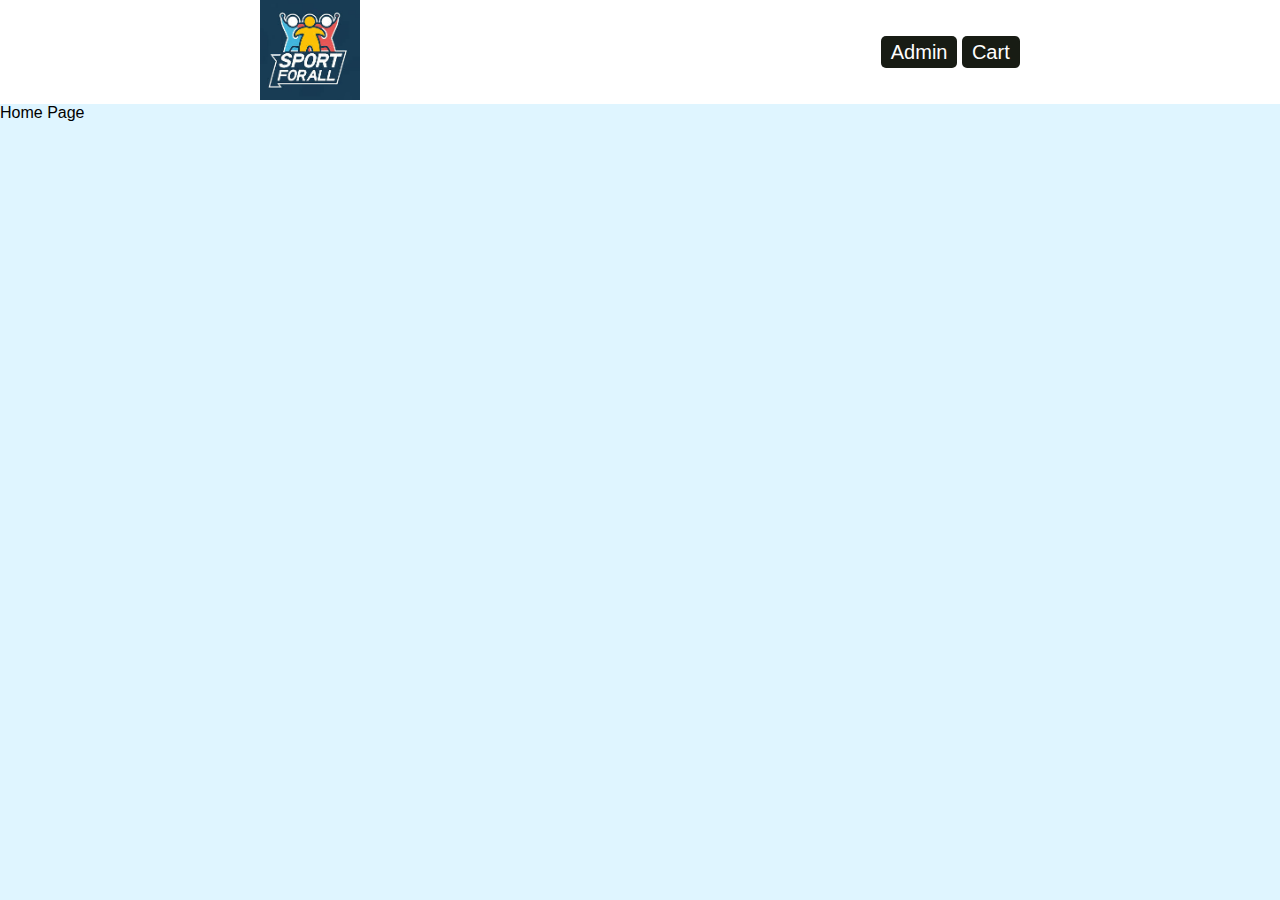
==== index.html @ ffc74b2d "feat: navbar in all pages + favicons" ====
<!DOCTYPE html>
<html lang="en">
<head>
    <meta charset="UTF-8">
    <meta name="viewport" content="width=h1, initial-scale=1.0">
    <link rel="shortcut icon" href="[data-uri]">
    <title>SportForAll</title>
    <link rel="stylesheet" href="https://cdnjs.cloudflare.com/ajax/libs/font-awesome/6.6.0/css/all.min.css" integrity="sha512-Kc323vGBEqzTmouAECnVceyQqyqdsSiqLQISBL29aUW4U/M7pSPA/gEUZQqv1cwx4OnYxTxve5UMg5GT6L4JJg==" crossorigin="anonymous" referrerpolicy="no-referrer" />
    <link rel="stylesheet" href="CSS/style.css">
</head>
<body>
   <div class="container">
    <div class="navbar flex-row bg-white justify-around items-center" >
        <div class="logo">
            <a href="index.html">
                <img src="[data-uri]" alt="Logo" width="100px">
            </a>
        </div>
        <div class="nav-links">
            <a href="pages/admin.html"><i class="fa-solid fa-user-secret"></i> Admin</a>
            <a href="pages/cart.html"><i class="fa-solid fa-cart-shopping"></i> Cart</a>
        </div>
    </div>
    <div>Home Page</div>
   </div>
</body>
</html>
---- CSS/style.css ----
:root{
    --primary-color: #DFF5FF;
    --dark-color: #181C14;
}

*{
    margin: 0;
    padding: 0;
}
body{
    font-family:Arial, Helvetica, sans-serif;
    background-color: var(--primary-color);
}
.flex-row{
    display:flex;
}
.flex-col{
    display:flex;
    flex-direction: column;
}
.justify-around{
    justify-content: space-around;
}
.justify-between{
    justify-content: space-between;
}
.items-center{
    align-items:center;
}
.gap-5{
    gap:5px;
}
.gap-10{
    gap:10px;
}
.gap-20{
    gap:20px;
}
.bg-white{
    background-color: white;
}
.nav-links a {
    background-color: var(--dark-color);
    color: white;
    text-decoration: none;
    font-size: 20px;
    border-radius: 5px;
    padding: 5px 10px;
}
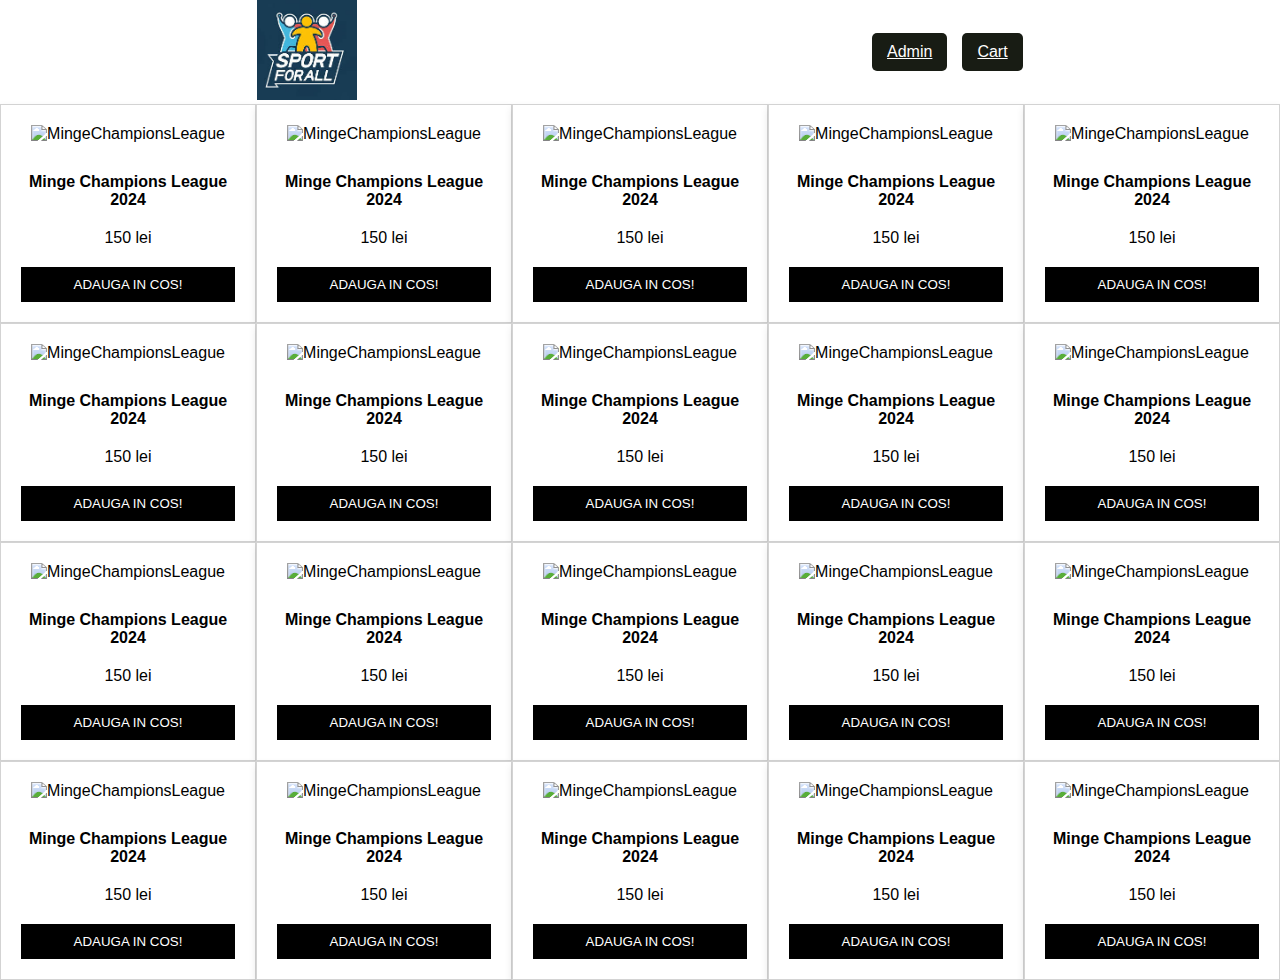
==== commit 99f4f9e0: "add: incercare" ====
--- a/index.html
+++ b/index.html
@@ -21,7 +21,261 @@
             <a href="pages/cart.html"><i class="fa-solid fa-cart-shopping"></i> Cart</a>
         </div>
     </div>
-    <div>Home Page</div>
+    <div class="products">
+    <div class="flex-row justify-around">
+        <div class="card flex-col items-center justify-around gap-20">
+            <div class="info flex-col items-center gap-20">
+                <div class="img">
+                    <img src="https://encrypted-tbn3.gstatic.com/shopping?q=tbn:ANd9GcTHc9OAeYUFdV2n4bK_bcLoB2YtdXym_64DWfJLAxMazco2gWk5mSMkcmxu7dyjx6CwqPwrkmta9Seb89J125dvIuwUQ9-D8kgcKWKlHDQrw6JHQgF5IjX1x_ihcXTYwyA-UyvZmXoCSg&usqp=CAc" alt="MingeChampionsLeague">
+                </div>
+                <div class="name">
+                    <h4>Minge Champions League 2024</h4>
+                </div>
+                <div class="price">150 lei</div>
+            </div>
+            <button class="add-to-cart">Adauga in cos!</button>
+        </div>
+    
+        <div class="card flex-col items-center justify-around gap-20">
+            <div class="info flex-col items-center gap-20">
+                <div class="img">
+                    <img src="https://encrypted-tbn3.gstatic.com/shopping?q=tbn:ANd9GcTHc9OAeYUFdV2n4bK_bcLoB2YtdXym_64DWfJLAxMazco2gWk5mSMkcmxu7dyjx6CwqPwrkmta9Seb89J125dvIuwUQ9-D8kgcKWKlHDQrw6JHQgF5IjX1x_ihcXTYwyA-UyvZmXoCSg&usqp=CAc" alt="MingeChampionsLeague">
+                </div>
+                <div class="name">
+                    <h4>Minge Champions League 2024</h4>
+                </div>
+                <div class="price">150 lei</div>
+            </div>
+            <button class="add-to-cart">Adauga in cos!</button>
+        </div>
+        <div class="card flex-col items-center justify-around gap-20">
+            <div class="info flex-col items-center gap-20">
+                <div class="img">
+                    <img src="https://encrypted-tbn3.gstatic.com/shopping?q=tbn:ANd9GcTHc9OAeYUFdV2n4bK_bcLoB2YtdXym_64DWfJLAxMazco2gWk5mSMkcmxu7dyjx6CwqPwrkmta9Seb89J125dvIuwUQ9-D8kgcKWKlHDQrw6JHQgF5IjX1x_ihcXTYwyA-UyvZmXoCSg&usqp=CAc" alt="MingeChampionsLeague">
+                </div>
+                <div class="name">
+                    <h4>Minge Champions League 2024</h4>
+                </div>
+                <div class="price">150 lei</div>
+            </div>
+            <button class="add-to-cart">Adauga in cos!</button>
+        </div>
+        <div class="card flex-col items-center justify-around gap-20">
+            <div class="info flex-col items-center gap-20">
+                <div class="img">
+                    <img src="https://encrypted-tbn3.gstatic.com/shopping?q=tbn:ANd9GcTHc9OAeYUFdV2n4bK_bcLoB2YtdXym_64DWfJLAxMazco2gWk5mSMkcmxu7dyjx6CwqPwrkmta9Seb89J125dvIuwUQ9-D8kgcKWKlHDQrw6JHQgF5IjX1x_ihcXTYwyA-UyvZmXoCSg&usqp=CAc" alt="MingeChampionsLeague">
+                </div>
+                <div class="name">
+                    <h4>Minge Champions League 2024</h4>
+                </div>
+                <div class="price">150 lei</div>
+            </div>
+            <button class="add-to-cart">Adauga in cos!</button>
+        </div>
+        <div class="card flex-col items-center justify-around gap-20">
+            <div class="info flex-col items-center gap-20">
+                <div class="img">
+                    <img src="https://encrypted-tbn3.gstatic.com/shopping?q=tbn:ANd9GcTHc9OAeYUFdV2n4bK_bcLoB2YtdXym_64DWfJLAxMazco2gWk5mSMkcmxu7dyjx6CwqPwrkmta9Seb89J125dvIuwUQ9-D8kgcKWKlHDQrw6JHQgF5IjX1x_ihcXTYwyA-UyvZmXoCSg&usqp=CAc" alt="MingeChampionsLeague">
+                </div>
+                <div class="name">
+                    <h4>Minge Champions League 2024</h4>
+                </div>
+                <div class="price">150 lei</div>
+            </div>
+            <button class="add-to-cart">Adauga in cos!</button>
+        </div>
+    </div>
+    <div class="flex-row justify-around">
+        <div class="card flex-col items-center justify-around gap-20">
+            <div class="info flex-col items-center gap-20">
+                <div class="img">
+                    <img src="https://encrypted-tbn3.gstatic.com/shopping?q=tbn:ANd9GcTHc9OAeYUFdV2n4bK_bcLoB2YtdXym_64DWfJLAxMazco2gWk5mSMkcmxu7dyjx6CwqPwrkmta9Seb89J125dvIuwUQ9-D8kgcKWKlHDQrw6JHQgF5IjX1x_ihcXTYwyA-UyvZmXoCSg&usqp=CAc" alt="MingeChampionsLeague">
+                </div>
+                <div class="name">
+                    <h4>Minge Champions League 2024</h4>
+                </div>
+                <div class="price">150 lei</div>
+            </div>
+            <button class="add-to-cart">Adauga in cos!</button>
+        </div>
+    
+        <div class="card flex-col items-center justify-around gap-20">
+            <div class="info flex-col items-center gap-20">
+                <div class="img">
+                    <img src="https://encrypted-tbn3.gstatic.com/shopping?q=tbn:ANd9GcTHc9OAeYUFdV2n4bK_bcLoB2YtdXym_64DWfJLAxMazco2gWk5mSMkcmxu7dyjx6CwqPwrkmta9Seb89J125dvIuwUQ9-D8kgcKWKlHDQrw6JHQgF5IjX1x_ihcXTYwyA-UyvZmXoCSg&usqp=CAc" alt="MingeChampionsLeague">
+                </div>
+                <div class="name">
+                    <h4>Minge Champions League 2024</h4>
+                </div>
+                <div class="price">150 lei</div>
+            </div>
+            <button class="add-to-cart">Adauga in cos!</button>
+        </div>
+        <div class="card flex-col items-center justify-around gap-20">
+            <div class="info flex-col items-center gap-20">
+                <div class="img">
+                    <img src="https://encrypted-tbn3.gstatic.com/shopping?q=tbn:ANd9GcTHc9OAeYUFdV2n4bK_bcLoB2YtdXym_64DWfJLAxMazco2gWk5mSMkcmxu7dyjx6CwqPwrkmta9Seb89J125dvIuwUQ9-D8kgcKWKlHDQrw6JHQgF5IjX1x_ihcXTYwyA-UyvZmXoCSg&usqp=CAc" alt="MingeChampionsLeague">
+                </div>
+                <div class="name">
+                    <h4>Minge Champions League 2024</h4>
+                </div>
+                <div class="price">150 lei</div>
+            </div>
+            <button class="add-to-cart">Adauga in cos!</button>
+        </div>
+        <div class="card flex-col items-center justify-around gap-20">
+            <div class="info flex-col items-center gap-20">
+                <div class="img">
+                    <img src="https://encrypted-tbn3.gstatic.com/shopping?q=tbn:ANd9GcTHc9OAeYUFdV2n4bK_bcLoB2YtdXym_64DWfJLAxMazco2gWk5mSMkcmxu7dyjx6CwqPwrkmta9Seb89J125dvIuwUQ9-D8kgcKWKlHDQrw6JHQgF5IjX1x_ihcXTYwyA-UyvZmXoCSg&usqp=CAc" alt="MingeChampionsLeague">
+                </div>
+                <div class="name">
+                    <h4>Minge Champions League 2024</h4>
+                </div>
+                <div class="price">150 lei</div>
+            </div>
+            <button class="add-to-cart">Adauga in cos!</button>
+        </div>
+        <div class="card flex-col items-center justify-around gap-20">
+            <div class="info flex-col items-center gap-20">
+                <div class="img">
+                    <img src="https://encrypted-tbn3.gstatic.com/shopping?q=tbn:ANd9GcTHc9OAeYUFdV2n4bK_bcLoB2YtdXym_64DWfJLAxMazco2gWk5mSMkcmxu7dyjx6CwqPwrkmta9Seb89J125dvIuwUQ9-D8kgcKWKlHDQrw6JHQgF5IjX1x_ihcXTYwyA-UyvZmXoCSg&usqp=CAc" alt="MingeChampionsLeague">
+                </div>
+                <div class="name">
+                    <h4>Minge Champions League 2024</h4>
+                </div>
+                <div class="price">150 lei</div>
+            </div>
+            <button class="add-to-cart">Adauga in cos!</button>
+        </div>
+    </div>
+    <div class="flex-row justify-around">
+        <div class="card flex-col items-center justify-around gap-20">
+            <div class="info flex-col items-center gap-20">
+                <div class="img">
+                    <img src="https://encrypted-tbn3.gstatic.com/shopping?q=tbn:ANd9GcTHc9OAeYUFdV2n4bK_bcLoB2YtdXym_64DWfJLAxMazco2gWk5mSMkcmxu7dyjx6CwqPwrkmta9Seb89J125dvIuwUQ9-D8kgcKWKlHDQrw6JHQgF5IjX1x_ihcXTYwyA-UyvZmXoCSg&usqp=CAc" alt="MingeChampionsLeague">
+                </div>
+                <div class="name">
+                    <h4>Minge Champions League 2024</h4>
+                </div>
+                <div class="price">150 lei</div>
+            </div>
+            <button class="add-to-cart">Adauga in cos!</button>
+        </div>
+    
+        <div class="card flex-col items-center justify-around gap-20">
+            <div class="info flex-col items-center gap-20">
+                <div class="img">
+                    <img src="https://encrypted-tbn3.gstatic.com/shopping?q=tbn:ANd9GcTHc9OAeYUFdV2n4bK_bcLoB2YtdXym_64DWfJLAxMazco2gWk5mSMkcmxu7dyjx6CwqPwrkmta9Seb89J125dvIuwUQ9-D8kgcKWKlHDQrw6JHQgF5IjX1x_ihcXTYwyA-UyvZmXoCSg&usqp=CAc" alt="MingeChampionsLeague">
+                </div>
+                <div class="name">
+                    <h4>Minge Champions League 2024</h4>
+                </div>
+                <div class="price">150 lei</div>
+            </div>
+            <button class="add-to-cart">Adauga in cos!</button>
+        </div>
+        <div class="card flex-col items-center justify-around gap-20">
+            <div class="info flex-col items-center gap-20">
+                <div class="img">
+                    <img src="https://encrypted-tbn3.gstatic.com/shopping?q=tbn:ANd9GcTHc9OAeYUFdV2n4bK_bcLoB2YtdXym_64DWfJLAxMazco2gWk5mSMkcmxu7dyjx6CwqPwrkmta9Seb89J125dvIuwUQ9-D8kgcKWKlHDQrw6JHQgF5IjX1x_ihcXTYwyA-UyvZmXoCSg&usqp=CAc" alt="MingeChampionsLeague">
+                </div>
+                <div class="name">
+                    <h4>Minge Champions League 2024</h4>
+                </div>
+                <div class="price">150 lei</div>
+            </div>
+            <button class="add-to-cart">Adauga in cos!</button>
+        </div>
+        <div class="card flex-col items-center justify-around gap-20">
+            <div class="info flex-col items-center gap-20">
+                <div class="img">
+                    <img src="https://encrypted-tbn3.gstatic.com/shopping?q=tbn:ANd9GcTHc9OAeYUFdV2n4bK_bcLoB2YtdXym_64DWfJLAxMazco2gWk5mSMkcmxu7dyjx6CwqPwrkmta9Seb89J125dvIuwUQ9-D8kgcKWKlHDQrw6JHQgF5IjX1x_ihcXTYwyA-UyvZmXoCSg&usqp=CAc" alt="MingeChampionsLeague">
+                </div>
+                <div class="name">
+                    <h4>Minge Champions League 2024</h4>
+                </div>
+                <div class="price">150 lei</div>
+            </div>
+            <button class="add-to-cart">Adauga in cos!</button>
+        </div>
+        <div class="card flex-col items-center justify-around gap-20">
+            <div class="info flex-col items-center gap-20">
+                <div class="img">
+                    <img src="https://encrypted-tbn3.gstatic.com/shopping?q=tbn:ANd9GcTHc9OAeYUFdV2n4bK_bcLoB2YtdXym_64DWfJLAxMazco2gWk5mSMkcmxu7dyjx6CwqPwrkmta9Seb89J125dvIuwUQ9-D8kgcKWKlHDQrw6JHQgF5IjX1x_ihcXTYwyA-UyvZmXoCSg&usqp=CAc" alt="MingeChampionsLeague">
+                </div>
+                <div class="name">
+                    <h4>Minge Champions League 2024</h4>
+                </div>
+                <div class="price">150 lei</div>
+            </div>
+            <button class="add-to-cart">Adauga in cos!</button>
+        </div>
+    </div>
+    <div class="flex-row justify-around">
+        <div class="card flex-col items-center justify-around gap-20">
+            <div class="info flex-col items-center gap-20">
+                <div class="img">
+                    <img src="https://encrypted-tbn3.gstatic.com/shopping?q=tbn:ANd9GcTHc9OAeYUFdV2n4bK_bcLoB2YtdXym_64DWfJLAxMazco2gWk5mSMkcmxu7dyjx6CwqPwrkmta9Seb89J125dvIuwUQ9-D8kgcKWKlHDQrw6JHQgF5IjX1x_ihcXTYwyA-UyvZmXoCSg&usqp=CAc" alt="MingeChampionsLeague">
+                </div>
+                <div class="name">
+                    <h4>Minge Champions League 2024</h4>
+                </div>
+                <div class="price">150 lei</div>
+            </div>
+            <button class="add-to-cart">Adauga in cos!</button>
+        </div>
+    
+        <div class="card flex-col items-center justify-around gap-20">
+            <div class="info flex-col items-center gap-20">
+                <div class="img">
+                    <img src="https://encrypted-tbn3.gstatic.com/shopping?q=tbn:ANd9GcTHc9OAeYUFdV2n4bK_bcLoB2YtdXym_64DWfJLAxMazco2gWk5mSMkcmxu7dyjx6CwqPwrkmta9Seb89J125dvIuwUQ9-D8kgcKWKlHDQrw6JHQgF5IjX1x_ihcXTYwyA-UyvZmXoCSg&usqp=CAc" alt="MingeChampionsLeague">
+                </div>
+                <div class="name">
+                    <h4>Minge Champions League 2024</h4>
+                </div>
+                <div class="price">150 lei</div>
+            </div>
+            <button class="add-to-cart">Adauga in cos!</button>
+        </div>
+        <div class="card flex-col items-center justify-around gap-20">
+            <div class="info flex-col items-center gap-20">
+                <div class="img">
+                    <img src="https://encrypted-tbn3.gstatic.com/shopping?q=tbn:ANd9GcTHc9OAeYUFdV2n4bK_bcLoB2YtdXym_64DWfJLAxMazco2gWk5mSMkcmxu7dyjx6CwqPwrkmta9Seb89J125dvIuwUQ9-D8kgcKWKlHDQrw6JHQgF5IjX1x_ihcXTYwyA-UyvZmXoCSg&usqp=CAc" alt="MingeChampionsLeague">
+                </div>
+                <div class="name">
+                    <h4>Minge Champions League 2024</h4>
+                </div>
+                <div class="price">150 lei</div>
+            </div>
+            <button class="add-to-cart">Adauga in cos!</button>
+        </div>
+        <div class="card flex-col items-center justify-around gap-20">
+            <div class="info flex-col items-center gap-20">
+                <div class="img">
+                    <img src="https://encrypted-tbn3.gstatic.com/shopping?q=tbn:ANd9GcTHc9OAeYUFdV2n4bK_bcLoB2YtdXym_64DWfJLAxMazco2gWk5mSMkcmxu7dyjx6CwqPwrkmta9Seb89J125dvIuwUQ9-D8kgcKWKlHDQrw6JHQgF5IjX1x_ihcXTYwyA-UyvZmXoCSg&usqp=CAc" alt="MingeChampionsLeague">
+                </div>
+                <div class="name">
+                    <h4>Minge Champions League 2024</h4>
+                </div>
+                <div class="price">150 lei</div>
+            </div>
+            <button class="add-to-cart">Adauga in cos!</button>
+        </div>
+        <div class="card flex-col items-center justify-around gap-20">
+            <div class="info flex-col items-center gap-20">
+                <div class="img">
+                    <img src="https://encrypted-tbn3.gstatic.com/shopping?q=tbn:ANd9GcTHc9OAeYUFdV2n4bK_bcLoB2YtdXym_64DWfJLAxMazco2gWk5mSMkcmxu7dyjx6CwqPwrkmta9Seb89J125dvIuwUQ9-D8kgcKWKlHDQrw6JHQgF5IjX1x_ihcXTYwyA-UyvZmXoCSg&usqp=CAc" alt="MingeChampionsLeague">
+                </div>
+                <div class="name">
+                    <h4>Minge Champions League 2024</h4>
+                </div>
+                <div class="price">150 lei</div>
+            </div>
+            <button class="add-to-cart">Adauga in cos!</button>
+        </div>
+    </div>
+</div>
+
    </div>
 </body>
 </html>--- a/CSS/style.css
+++ b/CSS/style.css
@@ -39,11 +39,66 @@
 .bg-white{
     background-color: white;
 }
+.nav-links {
+    display: flex;
+    justify-content: flex-end;
+    align-items: center;
+    gap: 15px;
+}
+
 .nav-links a {
     background-color: var(--dark-color);
     color: white;
-    text-decoration: none;
-    font-size: 20px;
+    padding: 10px 15px;
     border-radius: 5px;
-    padding: 5px 10px;
-}+    transition: background-color 0.3s ease;
+}
+.nav-links a:hover {
+    background-color: #333;
+}
+header {
+    display: flex;
+    justify-content: space-between;
+    align-items: center;
+    padding: 15px 30px;
+    background-color: var(--primary-color);
+}
+header img {
+    max-height: 50px;
+}
+.card {
+    background-color: white;
+    height: auto;
+    width: 250px;
+    border: 1px solid lightgray;
+    padding: 20px;
+    display: flex;
+    flex-direction: column;
+    justify-content: center;
+    align-items: center;
+    text-align: center;
+    box-shadow: 0 4px 8px rgba(0, 0, 0, 0.1);
+    transition: transform 0.3s ease, box-shadow 0.3s ease;
+}
+.card:hover {
+    transform: translateY(-5px);
+    box-shadow: 0 6px 12px rgba(0, 0, 0, 0.2);
+}
+.card img {
+    width: 150px;
+    height: auto;
+    margin-bottom: 10px;
+}
+.card h2, .card p {
+    margin: 10px 0;
+}
+
+.card button {
+    width: 100%;
+    color: white;
+    background-color: black;
+    padding: 10px;
+    text-transform: uppercase;
+    border: none;
+    cursor: pointer;
+}
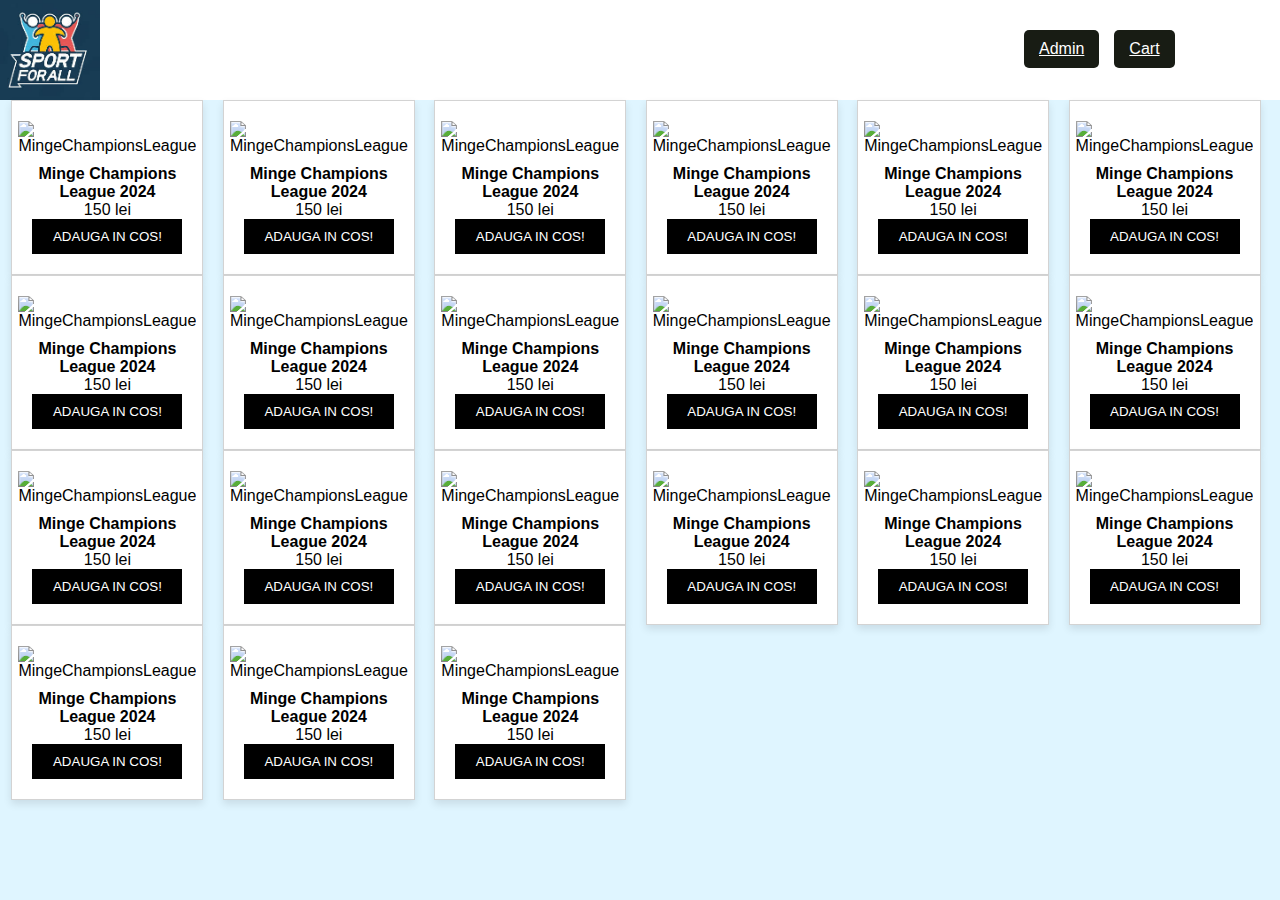
==== commit 1c92768c: "add:aranjare in pagina" ====
--- a/index.html
+++ b/index.html
@@ -10,269 +10,273 @@
 </head>
 <body>
    <div class="container">
-    <div class="navbar flex-row bg-white justify-around items-center" >
+    <div class="nav-links">
+        <a href="pages/admin.html"><i class="fa-solid fa-user-secret"></i> Admin</a>
+        <a href="pages/cart.html"><i class="fa-solid fa-cart-shopping"></i> Cart</a>
+    </div>
+        <div class="navbar flex-row bg-white justify-around items-center" >
         <div class="logo">
             <a href="index.html">
                 <img src="[data-uri]" alt="Logo" width="100px">
             </a>
         </div>
-        <div class="nav-links">
-            <a href="pages/admin.html"><i class="fa-solid fa-user-secret"></i> Admin</a>
-            <a href="pages/cart.html"><i class="fa-solid fa-cart-shopping"></i> Cart</a>
-        </div>
-    </div>
+
+    </div>
+    
     <div class="products">
-    <div class="flex-row justify-around">
-        <div class="card flex-col items-center justify-around gap-20">
-            <div class="info flex-col items-center gap-20">
-                <div class="img">
-                    <img src="https://encrypted-tbn3.gstatic.com/shopping?q=tbn:ANd9GcTHc9OAeYUFdV2n4bK_bcLoB2YtdXym_64DWfJLAxMazco2gWk5mSMkcmxu7dyjx6CwqPwrkmta9Seb89J125dvIuwUQ9-D8kgcKWKlHDQrw6JHQgF5IjX1x_ihcXTYwyA-UyvZmXoCSg&usqp=CAc" alt="MingeChampionsLeague">
-                </div>
-                <div class="name">
-                    <h4>Minge Champions League 2024</h4>
-                </div>
-                <div class="price">150 lei</div>
-            </div>
-            <button class="add-to-cart">Adauga in cos!</button>
-        </div>
-    
-        <div class="card flex-col items-center justify-around gap-20">
-            <div class="info flex-col items-center gap-20">
-                <div class="img">
-                    <img src="https://encrypted-tbn3.gstatic.com/shopping?q=tbn:ANd9GcTHc9OAeYUFdV2n4bK_bcLoB2YtdXym_64DWfJLAxMazco2gWk5mSMkcmxu7dyjx6CwqPwrkmta9Seb89J125dvIuwUQ9-D8kgcKWKlHDQrw6JHQgF5IjX1x_ihcXTYwyA-UyvZmXoCSg&usqp=CAc" alt="MingeChampionsLeague">
-                </div>
-                <div class="name">
-                    <h4>Minge Champions League 2024</h4>
-                </div>
-                <div class="price">150 lei</div>
-            </div>
-            <button class="add-to-cart">Adauga in cos!</button>
-        </div>
-        <div class="card flex-col items-center justify-around gap-20">
-            <div class="info flex-col items-center gap-20">
-                <div class="img">
-                    <img src="https://encrypted-tbn3.gstatic.com/shopping?q=tbn:ANd9GcTHc9OAeYUFdV2n4bK_bcLoB2YtdXym_64DWfJLAxMazco2gWk5mSMkcmxu7dyjx6CwqPwrkmta9Seb89J125dvIuwUQ9-D8kgcKWKlHDQrw6JHQgF5IjX1x_ihcXTYwyA-UyvZmXoCSg&usqp=CAc" alt="MingeChampionsLeague">
-                </div>
-                <div class="name">
-                    <h4>Minge Champions League 2024</h4>
-                </div>
-                <div class="price">150 lei</div>
-            </div>
-            <button class="add-to-cart">Adauga in cos!</button>
-        </div>
-        <div class="card flex-col items-center justify-around gap-20">
-            <div class="info flex-col items-center gap-20">
-                <div class="img">
-                    <img src="https://encrypted-tbn3.gstatic.com/shopping?q=tbn:ANd9GcTHc9OAeYUFdV2n4bK_bcLoB2YtdXym_64DWfJLAxMazco2gWk5mSMkcmxu7dyjx6CwqPwrkmta9Seb89J125dvIuwUQ9-D8kgcKWKlHDQrw6JHQgF5IjX1x_ihcXTYwyA-UyvZmXoCSg&usqp=CAc" alt="MingeChampionsLeague">
-                </div>
-                <div class="name">
-                    <h4>Minge Champions League 2024</h4>
-                </div>
-                <div class="price">150 lei</div>
-            </div>
-            <button class="add-to-cart">Adauga in cos!</button>
-        </div>
-        <div class="card flex-col items-center justify-around gap-20">
-            <div class="info flex-col items-center gap-20">
-                <div class="img">
-                    <img src="https://encrypted-tbn3.gstatic.com/shopping?q=tbn:ANd9GcTHc9OAeYUFdV2n4bK_bcLoB2YtdXym_64DWfJLAxMazco2gWk5mSMkcmxu7dyjx6CwqPwrkmta9Seb89J125dvIuwUQ9-D8kgcKWKlHDQrw6JHQgF5IjX1x_ihcXTYwyA-UyvZmXoCSg&usqp=CAc" alt="MingeChampionsLeague">
-                </div>
-                <div class="name">
-                    <h4>Minge Champions League 2024</h4>
-                </div>
-                <div class="price">150 lei</div>
-            </div>
-            <button class="add-to-cart">Adauga in cos!</button>
-        </div>
-    </div>
-    <div class="flex-row justify-around">
-        <div class="card flex-col items-center justify-around gap-20">
-            <div class="info flex-col items-center gap-20">
-                <div class="img">
-                    <img src="https://encrypted-tbn3.gstatic.com/shopping?q=tbn:ANd9GcTHc9OAeYUFdV2n4bK_bcLoB2YtdXym_64DWfJLAxMazco2gWk5mSMkcmxu7dyjx6CwqPwrkmta9Seb89J125dvIuwUQ9-D8kgcKWKlHDQrw6JHQgF5IjX1x_ihcXTYwyA-UyvZmXoCSg&usqp=CAc" alt="MingeChampionsLeague">
-                </div>
-                <div class="name">
-                    <h4>Minge Champions League 2024</h4>
-                </div>
-                <div class="price">150 lei</div>
-            </div>
-            <button class="add-to-cart">Adauga in cos!</button>
-        </div>
-    
-        <div class="card flex-col items-center justify-around gap-20">
-            <div class="info flex-col items-center gap-20">
-                <div class="img">
-                    <img src="https://encrypted-tbn3.gstatic.com/shopping?q=tbn:ANd9GcTHc9OAeYUFdV2n4bK_bcLoB2YtdXym_64DWfJLAxMazco2gWk5mSMkcmxu7dyjx6CwqPwrkmta9Seb89J125dvIuwUQ9-D8kgcKWKlHDQrw6JHQgF5IjX1x_ihcXTYwyA-UyvZmXoCSg&usqp=CAc" alt="MingeChampionsLeague">
-                </div>
-                <div class="name">
-                    <h4>Minge Champions League 2024</h4>
-                </div>
-                <div class="price">150 lei</div>
-            </div>
-            <button class="add-to-cart">Adauga in cos!</button>
-        </div>
-        <div class="card flex-col items-center justify-around gap-20">
-            <div class="info flex-col items-center gap-20">
-                <div class="img">
-                    <img src="https://encrypted-tbn3.gstatic.com/shopping?q=tbn:ANd9GcTHc9OAeYUFdV2n4bK_bcLoB2YtdXym_64DWfJLAxMazco2gWk5mSMkcmxu7dyjx6CwqPwrkmta9Seb89J125dvIuwUQ9-D8kgcKWKlHDQrw6JHQgF5IjX1x_ihcXTYwyA-UyvZmXoCSg&usqp=CAc" alt="MingeChampionsLeague">
-                </div>
-                <div class="name">
-                    <h4>Minge Champions League 2024</h4>
-                </div>
-                <div class="price">150 lei</div>
-            </div>
-            <button class="add-to-cart">Adauga in cos!</button>
-        </div>
-        <div class="card flex-col items-center justify-around gap-20">
-            <div class="info flex-col items-center gap-20">
-                <div class="img">
-                    <img src="https://encrypted-tbn3.gstatic.com/shopping?q=tbn:ANd9GcTHc9OAeYUFdV2n4bK_bcLoB2YtdXym_64DWfJLAxMazco2gWk5mSMkcmxu7dyjx6CwqPwrkmta9Seb89J125dvIuwUQ9-D8kgcKWKlHDQrw6JHQgF5IjX1x_ihcXTYwyA-UyvZmXoCSg&usqp=CAc" alt="MingeChampionsLeague">
-                </div>
-                <div class="name">
-                    <h4>Minge Champions League 2024</h4>
-                </div>
-                <div class="price">150 lei</div>
-            </div>
-            <button class="add-to-cart">Adauga in cos!</button>
-        </div>
-        <div class="card flex-col items-center justify-around gap-20">
-            <div class="info flex-col items-center gap-20">
-                <div class="img">
-                    <img src="https://encrypted-tbn3.gstatic.com/shopping?q=tbn:ANd9GcTHc9OAeYUFdV2n4bK_bcLoB2YtdXym_64DWfJLAxMazco2gWk5mSMkcmxu7dyjx6CwqPwrkmta9Seb89J125dvIuwUQ9-D8kgcKWKlHDQrw6JHQgF5IjX1x_ihcXTYwyA-UyvZmXoCSg&usqp=CAc" alt="MingeChampionsLeague">
-                </div>
-                <div class="name">
-                    <h4>Minge Champions League 2024</h4>
-                </div>
-                <div class="price">150 lei</div>
-            </div>
-            <button class="add-to-cart">Adauga in cos!</button>
-        </div>
-    </div>
-    <div class="flex-row justify-around">
-        <div class="card flex-col items-center justify-around gap-20">
-            <div class="info flex-col items-center gap-20">
-                <div class="img">
-                    <img src="https://encrypted-tbn3.gstatic.com/shopping?q=tbn:ANd9GcTHc9OAeYUFdV2n4bK_bcLoB2YtdXym_64DWfJLAxMazco2gWk5mSMkcmxu7dyjx6CwqPwrkmta9Seb89J125dvIuwUQ9-D8kgcKWKlHDQrw6JHQgF5IjX1x_ihcXTYwyA-UyvZmXoCSg&usqp=CAc" alt="MingeChampionsLeague">
-                </div>
-                <div class="name">
-                    <h4>Minge Champions League 2024</h4>
-                </div>
-                <div class="price">150 lei</div>
-            </div>
-            <button class="add-to-cart">Adauga in cos!</button>
-        </div>
-    
-        <div class="card flex-col items-center justify-around gap-20">
-            <div class="info flex-col items-center gap-20">
-                <div class="img">
-                    <img src="https://encrypted-tbn3.gstatic.com/shopping?q=tbn:ANd9GcTHc9OAeYUFdV2n4bK_bcLoB2YtdXym_64DWfJLAxMazco2gWk5mSMkcmxu7dyjx6CwqPwrkmta9Seb89J125dvIuwUQ9-D8kgcKWKlHDQrw6JHQgF5IjX1x_ihcXTYwyA-UyvZmXoCSg&usqp=CAc" alt="MingeChampionsLeague">
-                </div>
-                <div class="name">
-                    <h4>Minge Champions League 2024</h4>
-                </div>
-                <div class="price">150 lei</div>
-            </div>
-            <button class="add-to-cart">Adauga in cos!</button>
-        </div>
-        <div class="card flex-col items-center justify-around gap-20">
-            <div class="info flex-col items-center gap-20">
-                <div class="img">
-                    <img src="https://encrypted-tbn3.gstatic.com/shopping?q=tbn:ANd9GcTHc9OAeYUFdV2n4bK_bcLoB2YtdXym_64DWfJLAxMazco2gWk5mSMkcmxu7dyjx6CwqPwrkmta9Seb89J125dvIuwUQ9-D8kgcKWKlHDQrw6JHQgF5IjX1x_ihcXTYwyA-UyvZmXoCSg&usqp=CAc" alt="MingeChampionsLeague">
-                </div>
-                <div class="name">
-                    <h4>Minge Champions League 2024</h4>
-                </div>
-                <div class="price">150 lei</div>
-            </div>
-            <button class="add-to-cart">Adauga in cos!</button>
-        </div>
-        <div class="card flex-col items-center justify-around gap-20">
-            <div class="info flex-col items-center gap-20">
-                <div class="img">
-                    <img src="https://encrypted-tbn3.gstatic.com/shopping?q=tbn:ANd9GcTHc9OAeYUFdV2n4bK_bcLoB2YtdXym_64DWfJLAxMazco2gWk5mSMkcmxu7dyjx6CwqPwrkmta9Seb89J125dvIuwUQ9-D8kgcKWKlHDQrw6JHQgF5IjX1x_ihcXTYwyA-UyvZmXoCSg&usqp=CAc" alt="MingeChampionsLeague">
-                </div>
-                <div class="name">
-                    <h4>Minge Champions League 2024</h4>
-                </div>
-                <div class="price">150 lei</div>
-            </div>
-            <button class="add-to-cart">Adauga in cos!</button>
-        </div>
-        <div class="card flex-col items-center justify-around gap-20">
-            <div class="info flex-col items-center gap-20">
-                <div class="img">
-                    <img src="https://encrypted-tbn3.gstatic.com/shopping?q=tbn:ANd9GcTHc9OAeYUFdV2n4bK_bcLoB2YtdXym_64DWfJLAxMazco2gWk5mSMkcmxu7dyjx6CwqPwrkmta9Seb89J125dvIuwUQ9-D8kgcKWKlHDQrw6JHQgF5IjX1x_ihcXTYwyA-UyvZmXoCSg&usqp=CAc" alt="MingeChampionsLeague">
-                </div>
-                <div class="name">
-                    <h4>Minge Champions League 2024</h4>
-                </div>
-                <div class="price">150 lei</div>
-            </div>
-            <button class="add-to-cart">Adauga in cos!</button>
-        </div>
-    </div>
-    <div class="flex-row justify-around">
-        <div class="card flex-col items-center justify-around gap-20">
-            <div class="info flex-col items-center gap-20">
-                <div class="img">
-                    <img src="https://encrypted-tbn3.gstatic.com/shopping?q=tbn:ANd9GcTHc9OAeYUFdV2n4bK_bcLoB2YtdXym_64DWfJLAxMazco2gWk5mSMkcmxu7dyjx6CwqPwrkmta9Seb89J125dvIuwUQ9-D8kgcKWKlHDQrw6JHQgF5IjX1x_ihcXTYwyA-UyvZmXoCSg&usqp=CAc" alt="MingeChampionsLeague">
-                </div>
-                <div class="name">
-                    <h4>Minge Champions League 2024</h4>
-                </div>
-                <div class="price">150 lei</div>
-            </div>
-            <button class="add-to-cart">Adauga in cos!</button>
-        </div>
-    
-        <div class="card flex-col items-center justify-around gap-20">
-            <div class="info flex-col items-center gap-20">
-                <div class="img">
-                    <img src="https://encrypted-tbn3.gstatic.com/shopping?q=tbn:ANd9GcTHc9OAeYUFdV2n4bK_bcLoB2YtdXym_64DWfJLAxMazco2gWk5mSMkcmxu7dyjx6CwqPwrkmta9Seb89J125dvIuwUQ9-D8kgcKWKlHDQrw6JHQgF5IjX1x_ihcXTYwyA-UyvZmXoCSg&usqp=CAc" alt="MingeChampionsLeague">
-                </div>
-                <div class="name">
-                    <h4>Minge Champions League 2024</h4>
-                </div>
-                <div class="price">150 lei</div>
-            </div>
-            <button class="add-to-cart">Adauga in cos!</button>
-        </div>
-        <div class="card flex-col items-center justify-around gap-20">
-            <div class="info flex-col items-center gap-20">
-                <div class="img">
-                    <img src="https://encrypted-tbn3.gstatic.com/shopping?q=tbn:ANd9GcTHc9OAeYUFdV2n4bK_bcLoB2YtdXym_64DWfJLAxMazco2gWk5mSMkcmxu7dyjx6CwqPwrkmta9Seb89J125dvIuwUQ9-D8kgcKWKlHDQrw6JHQgF5IjX1x_ihcXTYwyA-UyvZmXoCSg&usqp=CAc" alt="MingeChampionsLeague">
-                </div>
-                <div class="name">
-                    <h4>Minge Champions League 2024</h4>
-                </div>
-                <div class="price">150 lei</div>
-            </div>
-            <button class="add-to-cart">Adauga in cos!</button>
-        </div>
-        <div class="card flex-col items-center justify-around gap-20">
-            <div class="info flex-col items-center gap-20">
-                <div class="img">
-                    <img src="https://encrypted-tbn3.gstatic.com/shopping?q=tbn:ANd9GcTHc9OAeYUFdV2n4bK_bcLoB2YtdXym_64DWfJLAxMazco2gWk5mSMkcmxu7dyjx6CwqPwrkmta9Seb89J125dvIuwUQ9-D8kgcKWKlHDQrw6JHQgF5IjX1x_ihcXTYwyA-UyvZmXoCSg&usqp=CAc" alt="MingeChampionsLeague">
-                </div>
-                <div class="name">
-                    <h4>Minge Champions League 2024</h4>
-                </div>
-                <div class="price">150 lei</div>
-            </div>
-            <button class="add-to-cart">Adauga in cos!</button>
-        </div>
-        <div class="card flex-col items-center justify-around gap-20">
-            <div class="info flex-col items-center gap-20">
-                <div class="img">
-                    <img src="https://encrypted-tbn3.gstatic.com/shopping?q=tbn:ANd9GcTHc9OAeYUFdV2n4bK_bcLoB2YtdXym_64DWfJLAxMazco2gWk5mSMkcmxu7dyjx6CwqPwrkmta9Seb89J125dvIuwUQ9-D8kgcKWKlHDQrw6JHQgF5IjX1x_ihcXTYwyA-UyvZmXoCSg&usqp=CAc" alt="MingeChampionsLeague">
-                </div>
-                <div class="name">
-                    <h4>Minge Champions League 2024</h4>
-                </div>
-                <div class="price">150 lei</div>
-            </div>
-            <button class="add-to-cart">Adauga in cos!</button>
-        </div>
+        <div class="card flex-col items-center justify-around gap-20">
+            <div class="info flex-col items-center gap-20">
+                <div class="img">
+                    <img src="https://encrypted-tbn3.gstatic.com/shopping?q=tbn:ANd9GcTHc9OAeYUFdV2n4bK_bcLoB2YtdXym_64DWfJLAxMazco2gWk5mSMkcmxu7dyjx6CwqPwrkmta9Seb89J125dvIuwUQ9-D8kgcKWKlHDQrw6JHQgF5IjX1x_ihcXTYwyA-UyvZmXoCSg&usqp=CAc" alt="MingeChampionsLeague">
+                </div>
+                <div class="name">
+                    <h4>Minge Champions League 2024</h4>
+                </div>
+                <div class="price">150 lei</div>
+            </div>
+            <button class="add-to-cart">Adauga in cos!</button>
+        </div>
+        <div class="card flex-col items-center justify-around gap-20">
+            <div class="info flex-col items-center gap-20">
+                <div class="img">
+                    <img src="https://encrypted-tbn3.gstatic.com/shopping?q=tbn:ANd9GcTHc9OAeYUFdV2n4bK_bcLoB2YtdXym_64DWfJLAxMazco2gWk5mSMkcmxu7dyjx6CwqPwrkmta9Seb89J125dvIuwUQ9-D8kgcKWKlHDQrw6JHQgF5IjX1x_ihcXTYwyA-UyvZmXoCSg&usqp=CAc" alt="MingeChampionsLeague">
+                </div>
+                <div class="name">
+                    <h4>Minge Champions League 2024</h4>
+                </div>
+                <div class="price">150 lei</div>
+            </div>
+            <button class="add-to-cart">Adauga in cos!</button>
+        </div>
+        <div class="card flex-col items-center justify-around gap-20">
+            <div class="info flex-col items-center gap-20">
+                <div class="img">
+                    <img src="https://encrypted-tbn3.gstatic.com/shopping?q=tbn:ANd9GcTHc9OAeYUFdV2n4bK_bcLoB2YtdXym_64DWfJLAxMazco2gWk5mSMkcmxu7dyjx6CwqPwrkmta9Seb89J125dvIuwUQ9-D8kgcKWKlHDQrw6JHQgF5IjX1x_ihcXTYwyA-UyvZmXoCSg&usqp=CAc" alt="MingeChampionsLeague">
+                </div>
+                <div class="name">
+                    <h4>Minge Champions League 2024</h4>
+                </div>
+                <div class="price">150 lei</div>
+            </div>
+            <button class="add-to-cart">Adauga in cos!</button>
+        </div>
+        <div class="card flex-col items-center justify-around gap-20">
+            <div class="info flex-col items-center gap-20">
+                <div class="img">
+                    <img src="https://encrypted-tbn3.gstatic.com/shopping?q=tbn:ANd9GcTHc9OAeYUFdV2n4bK_bcLoB2YtdXym_64DWfJLAxMazco2gWk5mSMkcmxu7dyjx6CwqPwrkmta9Seb89J125dvIuwUQ9-D8kgcKWKlHDQrw6JHQgF5IjX1x_ihcXTYwyA-UyvZmXoCSg&usqp=CAc" alt="MingeChampionsLeague">
+                </div>
+                <div class="name">
+                    <h4>Minge Champions League 2024</h4>
+                </div>
+                <div class="price">150 lei</div>
+            </div>
+            <button class="add-to-cart">Adauga in cos!</button>
+        </div>
+        <div class="card flex-col items-center justify-around gap-20">
+            <div class="info flex-col items-center gap-20">
+                <div class="img">
+                    <img src="https://encrypted-tbn3.gstatic.com/shopping?q=tbn:ANd9GcTHc9OAeYUFdV2n4bK_bcLoB2YtdXym_64DWfJLAxMazco2gWk5mSMkcmxu7dyjx6CwqPwrkmta9Seb89J125dvIuwUQ9-D8kgcKWKlHDQrw6JHQgF5IjX1x_ihcXTYwyA-UyvZmXoCSg&usqp=CAc" alt="MingeChampionsLeague">
+                </div>
+                <div class="name">
+                    <h4>Minge Champions League 2024</h4>
+                </div>
+                <div class="price">150 lei</div>
+            </div>
+            <button class="add-to-cart">Adauga in cos!</button>
+        </div>
+        <div class="card flex-col items-center justify-around gap-20">
+            <div class="info flex-col items-center gap-20">
+                <div class="img">
+                    <img src="https://encrypted-tbn3.gstatic.com/shopping?q=tbn:ANd9GcTHc9OAeYUFdV2n4bK_bcLoB2YtdXym_64DWfJLAxMazco2gWk5mSMkcmxu7dyjx6CwqPwrkmta9Seb89J125dvIuwUQ9-D8kgcKWKlHDQrw6JHQgF5IjX1x_ihcXTYwyA-UyvZmXoCSg&usqp=CAc" alt="MingeChampionsLeague">
+                </div>
+                <div class="name">
+                    <h4>Minge Champions League 2024</h4>
+                </div>
+                <div class="price">150 lei</div>
+            </div>
+            <button class="add-to-cart">Adauga in cos!</button>
+        </div>
+        <div class="card flex-col items-center justify-around gap-20">
+            <div class="info flex-col items-center gap-20">
+                <div class="img">
+                    <img src="https://encrypted-tbn3.gstatic.com/shopping?q=tbn:ANd9GcTHc9OAeYUFdV2n4bK_bcLoB2YtdXym_64DWfJLAxMazco2gWk5mSMkcmxu7dyjx6CwqPwrkmta9Seb89J125dvIuwUQ9-D8kgcKWKlHDQrw6JHQgF5IjX1x_ihcXTYwyA-UyvZmXoCSg&usqp=CAc" alt="MingeChampionsLeague">
+                </div>
+                <div class="name">
+                    <h4>Minge Champions League 2024</h4>
+                </div>
+                <div class="price">150 lei</div>
+            </div>
+            <button class="add-to-cart">Adauga in cos!</button>
+        </div>
+                <div class="card flex-col items-center justify-around gap-20">
+            <div class="info flex-col items-center gap-20">
+                <div class="img">
+                    <img src="https://encrypted-tbn3.gstatic.com/shopping?q=tbn:ANd9GcTHc9OAeYUFdV2n4bK_bcLoB2YtdXym_64DWfJLAxMazco2gWk5mSMkcmxu7dyjx6CwqPwrkmta9Seb89J125dvIuwUQ9-D8kgcKWKlHDQrw6JHQgF5IjX1x_ihcXTYwyA-UyvZmXoCSg&usqp=CAc" alt="MingeChampionsLeague">
+                </div>
+                <div class="name">
+                    <h4>Minge Champions League 2024</h4>
+                </div>
+                <div class="price">150 lei</div>
+            </div>
+            <button class="add-to-cart">Adauga in cos!</button>
+        </div>
+        <div class="card flex-col items-center justify-around gap-20">
+            <div class="info flex-col items-center gap-20">
+                <div class="img">
+                    <img src="https://encrypted-tbn3.gstatic.com/shopping?q=tbn:ANd9GcTHc9OAeYUFdV2n4bK_bcLoB2YtdXym_64DWfJLAxMazco2gWk5mSMkcmxu7dyjx6CwqPwrkmta9Seb89J125dvIuwUQ9-D8kgcKWKlHDQrw6JHQgF5IjX1x_ihcXTYwyA-UyvZmXoCSg&usqp=CAc" alt="MingeChampionsLeague">
+                </div>
+                <div class="name">
+                    <h4>Minge Champions League 2024</h4>
+                </div>
+                <div class="price">150 lei</div>
+            </div>
+            <button class="add-to-cart">Adauga in cos!</button>
+        </div>
+        <div class="card flex-col items-center justify-around gap-20">
+            <div class="info flex-col items-center gap-20">
+                <div class="img">
+                    <img src="https://encrypted-tbn3.gstatic.com/shopping?q=tbn:ANd9GcTHc9OAeYUFdV2n4bK_bcLoB2YtdXym_64DWfJLAxMazco2gWk5mSMkcmxu7dyjx6CwqPwrkmta9Seb89J125dvIuwUQ9-D8kgcKWKlHDQrw6JHQgF5IjX1x_ihcXTYwyA-UyvZmXoCSg&usqp=CAc" alt="MingeChampionsLeague">
+                </div>
+                <div class="name">
+                    <h4>Minge Champions League 2024</h4>
+                </div>
+                <div class="price">150 lei</div>
+            </div>
+            <button class="add-to-cart">Adauga in cos!</button>
+        </div>
+        <div class="card flex-col items-center justify-around gap-20">
+            <div class="info flex-col items-center gap-20">
+                <div class="img">
+                    <img src="https://encrypted-tbn3.gstatic.com/shopping?q=tbn:ANd9GcTHc9OAeYUFdV2n4bK_bcLoB2YtdXym_64DWfJLAxMazco2gWk5mSMkcmxu7dyjx6CwqPwrkmta9Seb89J125dvIuwUQ9-D8kgcKWKlHDQrw6JHQgF5IjX1x_ihcXTYwyA-UyvZmXoCSg&usqp=CAc" alt="MingeChampionsLeague">
+                </div>
+                <div class="name">
+                    <h4>Minge Champions League 2024</h4>
+                </div>
+                <div class="price">150 lei</div>
+            </div>
+            <button class="add-to-cart">Adauga in cos!</button>
+        </div>
+        <div class="card flex-col items-center justify-around gap-20">
+            <div class="info flex-col items-center gap-20">
+                <div class="img">
+                    <img src="https://encrypted-tbn3.gstatic.com/shopping?q=tbn:ANd9GcTHc9OAeYUFdV2n4bK_bcLoB2YtdXym_64DWfJLAxMazco2gWk5mSMkcmxu7dyjx6CwqPwrkmta9Seb89J125dvIuwUQ9-D8kgcKWKlHDQrw6JHQgF5IjX1x_ihcXTYwyA-UyvZmXoCSg&usqp=CAc" alt="MingeChampionsLeague">
+                </div>
+                <div class="name">
+                    <h4>Minge Champions League 2024</h4>
+                </div>
+                <div class="price">150 lei</div>
+            </div>
+            <button class="add-to-cart">Adauga in cos!</button>
+        </div>
+        <div class="card flex-col items-center justify-around gap-20">
+            <div class="info flex-col items-center gap-20">
+                <div class="img">
+                    <img src="https://encrypted-tbn3.gstatic.com/shopping?q=tbn:ANd9GcTHc9OAeYUFdV2n4bK_bcLoB2YtdXym_64DWfJLAxMazco2gWk5mSMkcmxu7dyjx6CwqPwrkmta9Seb89J125dvIuwUQ9-D8kgcKWKlHDQrw6JHQgF5IjX1x_ihcXTYwyA-UyvZmXoCSg&usqp=CAc" alt="MingeChampionsLeague">
+                </div>
+                <div class="name">
+                    <h4>Minge Champions League 2024</h4>
+                </div>
+                <div class="price">150 lei</div>
+            </div>
+            <button class="add-to-cart">Adauga in cos!</button>
+        </div>
+        <div class="card flex-col items-center justify-around gap-20">
+            <div class="info flex-col items-center gap-20">
+                <div class="img">
+                    <img src="https://encrypted-tbn3.gstatic.com/shopping?q=tbn:ANd9GcTHc9OAeYUFdV2n4bK_bcLoB2YtdXym_64DWfJLAxMazco2gWk5mSMkcmxu7dyjx6CwqPwrkmta9Seb89J125dvIuwUQ9-D8kgcKWKlHDQrw6JHQgF5IjX1x_ihcXTYwyA-UyvZmXoCSg&usqp=CAc" alt="MingeChampionsLeague">
+                </div>
+                <div class="name">
+                    <h4>Minge Champions League 2024</h4>
+                </div>
+                <div class="price">150 lei</div>
+            </div>
+            <button class="add-to-cart">Adauga in cos!</button>
+        </div>
+        <div class="card flex-col items-center justify-around gap-20">
+            <div class="info flex-col items-center gap-20">
+                <div class="img">
+                    <img src="https://encrypted-tbn3.gstatic.com/shopping?q=tbn:ANd9GcTHc9OAeYUFdV2n4bK_bcLoB2YtdXym_64DWfJLAxMazco2gWk5mSMkcmxu7dyjx6CwqPwrkmta9Seb89J125dvIuwUQ9-D8kgcKWKlHDQrw6JHQgF5IjX1x_ihcXTYwyA-UyvZmXoCSg&usqp=CAc" alt="MingeChampionsLeague">
+                </div>
+                <div class="name">
+                    <h4>Minge Champions League 2024</h4>
+                </div>
+                <div class="price">150 lei</div>
+            </div>
+            <button class="add-to-cart">Adauga in cos!</button>
+        </div>
+        <div class="card flex-col items-center justify-around gap-20">
+            <div class="info flex-col items-center gap-20">
+                <div class="img">
+                    <img src="https://encrypted-tbn3.gstatic.com/shopping?q=tbn:ANd9GcTHc9OAeYUFdV2n4bK_bcLoB2YtdXym_64DWfJLAxMazco2gWk5mSMkcmxu7dyjx6CwqPwrkmta9Seb89J125dvIuwUQ9-D8kgcKWKlHDQrw6JHQgF5IjX1x_ihcXTYwyA-UyvZmXoCSg&usqp=CAc" alt="MingeChampionsLeague">
+                </div>
+                <div class="name">
+                    <h4>Minge Champions League 2024</h4>
+                </div>
+                <div class="price">150 lei</div>
+            </div>
+            <button class="add-to-cart">Adauga in cos!</button>
+        </div>
+        <div class="card flex-col items-center justify-around gap-20">
+            <div class="info flex-col items-center gap-20">
+                <div class="img">
+                    <img src="https://encrypted-tbn3.gstatic.com/shopping?q=tbn:ANd9GcTHc9OAeYUFdV2n4bK_bcLoB2YtdXym_64DWfJLAxMazco2gWk5mSMkcmxu7dyjx6CwqPwrkmta9Seb89J125dvIuwUQ9-D8kgcKWKlHDQrw6JHQgF5IjX1x_ihcXTYwyA-UyvZmXoCSg&usqp=CAc" alt="MingeChampionsLeague">
+                </div>
+                <div class="name">
+                    <h4>Minge Champions League 2024</h4>
+                </div>
+                <div class="price">150 lei</div>
+            </div>
+            <button class="add-to-cart">Adauga in cos!</button>
+        </div>
+        <div class="card flex-col items-center justify-around gap-20">
+            <div class="info flex-col items-center gap-20">
+                <div class="img">
+                    <img src="https://encrypted-tbn3.gstatic.com/shopping?q=tbn:ANd9GcTHc9OAeYUFdV2n4bK_bcLoB2YtdXym_64DWfJLAxMazco2gWk5mSMkcmxu7dyjx6CwqPwrkmta9Seb89J125dvIuwUQ9-D8kgcKWKlHDQrw6JHQgF5IjX1x_ihcXTYwyA-UyvZmXoCSg&usqp=CAc" alt="MingeChampionsLeague">
+                </div>
+                <div class="name">
+                    <h4>Minge Champions League 2024</h4>
+                </div>
+                <div class="price">150 lei</div>
+            </div>
+            <button class="add-to-cart">Adauga in cos!</button>
+        </div>
+        <div class="card flex-col items-center justify-around gap-20">
+            <div class="info flex-col items-center gap-20">
+                <div class="img">
+                    <img src="https://encrypted-tbn3.gstatic.com/shopping?q=tbn:ANd9GcTHc9OAeYUFdV2n4bK_bcLoB2YtdXym_64DWfJLAxMazco2gWk5mSMkcmxu7dyjx6CwqPwrkmta9Seb89J125dvIuwUQ9-D8kgcKWKlHDQrw6JHQgF5IjX1x_ihcXTYwyA-UyvZmXoCSg&usqp=CAc" alt="MingeChampionsLeague">
+                </div>
+                <div class="name">
+                    <h4>Minge Champions League 2024</h4>
+                </div>
+                <div class="price">150 lei</div>
+            </div>
+            <button class="add-to-cart">Adauga in cos!</button>
+        </div>
+        <div class="card flex-col items-center justify-around gap-20">
+            <div class="info flex-col items-center gap-20">
+                <div class="img">
+                    <img src="https://encrypted-tbn3.gstatic.com/shopping?q=tbn:ANd9GcTHc9OAeYUFdV2n4bK_bcLoB2YtdXym_64DWfJLAxMazco2gWk5mSMkcmxu7dyjx6CwqPwrkmta9Seb89J125dvIuwUQ9-D8kgcKWKlHDQrw6JHQgF5IjX1x_ihcXTYwyA-UyvZmXoCSg&usqp=CAc" alt="MingeChampionsLeague">
+                </div>
+                <div class="name">
+                    <h4>Minge Champions League 2024</h4>
+                </div>
+                <div class="price">150 lei</div>
+            </div>
+            <button class="add-to-cart">Adauga in cos!</button>
+        </div>
+        <div class="card flex-col items-center justify-around gap-20">
+            <div class="info flex-col items-center gap-20">
+                <div class="img">
+                    <img src="https://encrypted-tbn3.gstatic.com/shopping?q=tbn:ANd9GcTHc9OAeYUFdV2n4bK_bcLoB2YtdXym_64DWfJLAxMazco2gWk5mSMkcmxu7dyjx6CwqPwrkmta9Seb89J125dvIuwUQ9-D8kgcKWKlHDQrw6JHQgF5IjX1x_ihcXTYwyA-UyvZmXoCSg&usqp=CAc" alt="MingeChampionsLeague">
+                </div>
+                <div class="name">
+                    <h4>Minge Champions League 2024</h4>
+                </div>
+                <div class="price">150 lei</div>
+            </div>
+            <button class="add-to-cart">Adauga in cos!</button>
+        </div>
+    </div>
     </div>
 </div>
 
--- a/CSS/style.css
+++ b/CSS/style.css
@@ -11,43 +11,27 @@
     font-family:Arial, Helvetica, sans-serif;
     background-color: var(--primary-color);
 }
-.flex-row{
-    display:flex;
-}
-.flex-col{
-    display:flex;
-    flex-direction: column;
-}
-.justify-around{
-    justify-content: space-around;
-}
-.justify-between{
-    justify-content: space-between;
-}
-.items-center{
-    align-items:center;
-}
-.gap-5{
-    gap:5px;
-}
-.gap-10{
-    gap:10px;
-}
-.gap-20{
-    gap:20px;
-}
-.bg-white{
-    background-color: white;
-}
+
+
 .nav-links {
+    position:absolute;
+    left:80vw;
     display: flex;
     justify-content: flex-end;
     align-items: center;
     gap: 15px;
+    top:30px;
 }
 
+.navbar
+{
+    height:100px;
+    width:100vw;
+    background-color: white;
+}
 .nav-links a {
     background-color: var(--dark-color);
+    
     color: white;
     padding: 10px 15px;
     border-radius: 5px;
@@ -69,7 +53,7 @@
 .card {
     background-color: white;
     height: auto;
-    width: 250px;
+    width: 150px;
     border: 1px solid lightgray;
     padding: 20px;
     display: flex;
@@ -102,3 +86,10 @@
     border: none;
     cursor: pointer;
 }
+.products
+{
+    width:100vw;
+    display: grid;
+    grid-template-columns: repeat(auto-fit,minmax(150px,200px));
+    justify-content: space-evenly;
+}
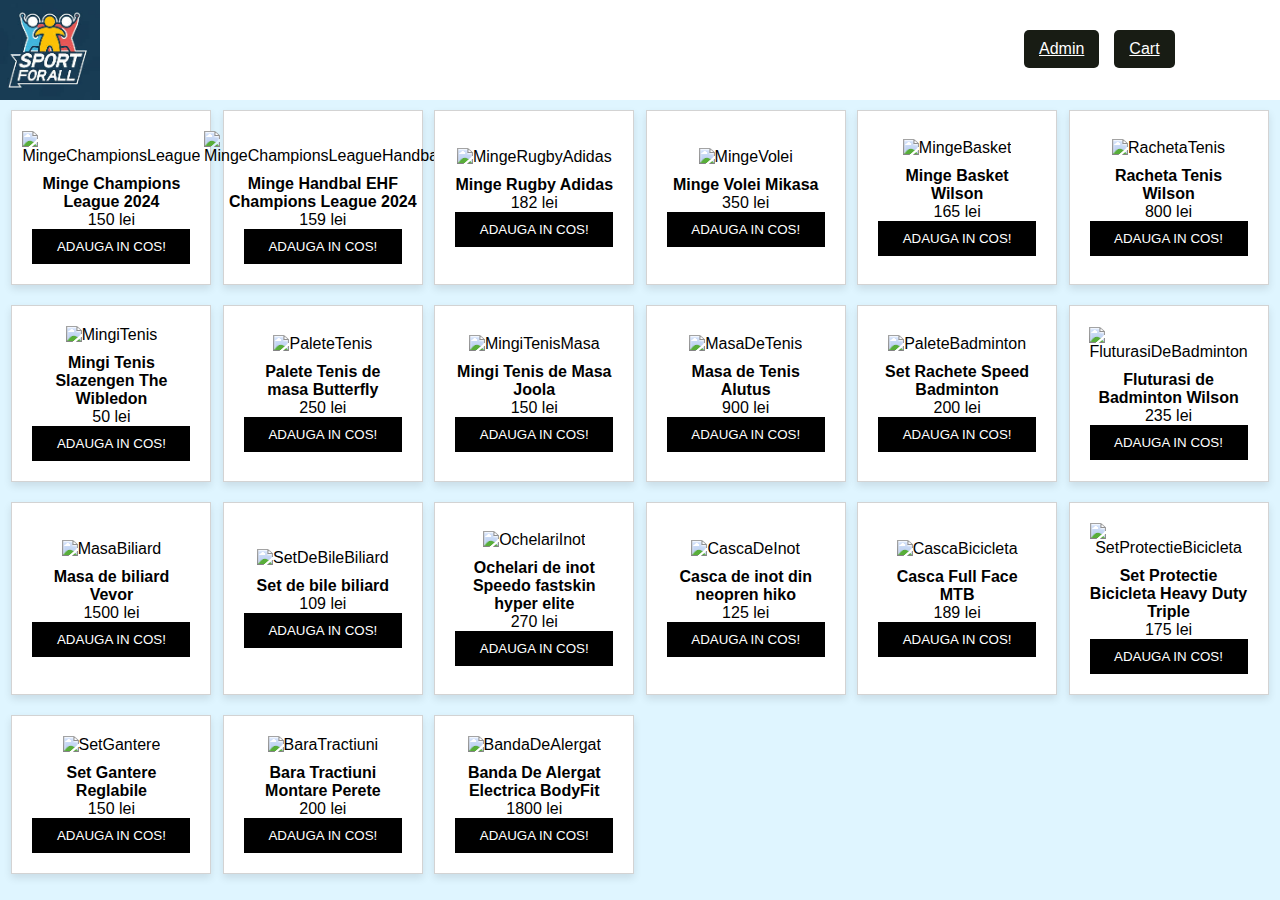
==== commit 4ac49614: "adaugare produse" ====
--- a/index.html
+++ b/index.html
@@ -14,7 +14,7 @@
         <a href="pages/admin.html"><i class="fa-solid fa-user-secret"></i> Admin</a>
         <a href="pages/cart.html"><i class="fa-solid fa-cart-shopping"></i> Cart</a>
     </div>
-        <div class="navbar flex-row bg-white justify-around items-center" >
+        <div class="navbar" >
         <div class="logo">
             <a href="index.html">
                 <img src="[data-uri]" alt="Logo" width="100px">
@@ -24,8 +24,8 @@
     </div>
     
     <div class="products">
-        <div class="card flex-col items-center justify-around gap-20">
-            <div class="info flex-col items-center gap-20">
+        <div class="card">
+            <div class="info">
                 <div class="img">
                     <img src="https://encrypted-tbn3.gstatic.com/shopping?q=tbn:ANd9GcTHc9OAeYUFdV2n4bK_bcLoB2YtdXym_64DWfJLAxMazco2gWk5mSMkcmxu7dyjx6CwqPwrkmta9Seb89J125dvIuwUQ9-D8kgcKWKlHDQrw6JHQgF5IjX1x_ihcXTYwyA-UyvZmXoCSg&usqp=CAc" alt="MingeChampionsLeague">
                 </div>
@@ -36,243 +36,244 @@
             </div>
             <button class="add-to-cart">Adauga in cos!</button>
         </div>
-        <div class="card flex-col items-center justify-around gap-20">
-            <div class="info flex-col items-center gap-20">
-                <div class="img">
-                    <img src="https://encrypted-tbn3.gstatic.com/shopping?q=tbn:ANd9GcTHc9OAeYUFdV2n4bK_bcLoB2YtdXym_64DWfJLAxMazco2gWk5mSMkcmxu7dyjx6CwqPwrkmta9Seb89J125dvIuwUQ9-D8kgcKWKlHDQrw6JHQgF5IjX1x_ihcXTYwyA-UyvZmXoCSg&usqp=CAc" alt="MingeChampionsLeague">
-                </div>
-                <div class="name">
-                    <h4>Minge Champions League 2024</h4>
+        <div class="card">
+            <div class="info">
+                <div class="img">
+                    <img src="https://encrypted-tbn1.gstatic.com/shopping?q=tbn:ANd9GcTCDiq_pPuk4RDBWUK5THTN0XZs7AgtVrbpE52cq8kHBQlG0vQo59jM27LR2luW2p1e186ekmSGXDN9UvpTZCQl1Q-a7yQTKXH2SXuSzfCx2kdm0QlFlw8vXyTGZtZPD1bxTLA8yKKhb04&usqp=CAc" alt="MingeChampionsLeagueHandbal">
+                </div>
+                <div class="name">
+                    <h4>Minge Handbal EHF Champions League 2024</h4>
+                </div>
+                <div class="price">159 lei</div>
+            </div>
+            <button class="add-to-cart">Adauga in cos!</button>
+        </div>
+        <div class="card">
+            <div class="info">
+                <div class="img">
+                    <img src="https://encrypted-tbn2.gstatic.com/shopping?q=tbn:ANd9GcTfeISZlKNPhqa2_VUve4tXZ_6MWbLjfEXeeYt67xjLj2eAo6LDj3M_eiVOOfbKozsJ1CKcfL2HQ0jGxayGHWW3pNzKq7C_DJbk_r9s3qTTc-IxI9C9j9s9LzcZ_9PHG5oY53BRt9dL&usqp=CAc" alt="MingeRugbyAdidas">
+                </div>
+                <div class="name">
+                    <h4>Minge Rugby Adidas</h4>
+                </div>
+                <div class="price">182 lei</div>
+            </div>
+            <button class="add-to-cart">Adauga in cos!</button>
+        </div>
+        <div class="card">
+            <div class="info">
+                <div class="img">
+                    <img src="https://encrypted-tbn0.gstatic.com/shopping?q=tbn:ANd9GcSfmTuStSYm1KCmiht8j6oN5K0EemgBfdhWimyQyn35vm5q80gGAtSkJTpdWBzuvatHryVcqopIMXJFj47lFIbOGaP1F36cCbuz36IZ4PFDY0EJ740ZRBkHsIDQmzo75astMNQprTVtrvg&usqp=CAc" alt="MingeVolei">
+                </div>
+                <div class="name">
+                    <h4>Minge Volei Mikasa</h4>
+                </div>
+                <div class="price">350 lei</div>
+            </div>
+            <button class="add-to-cart">Adauga in cos!</button>
+        </div>
+        <div class="card">
+            <div class="info">
+                <div class="img">
+                    <img src="https://encrypted-tbn3.gstatic.com/shopping?q=tbn:ANd9GcSoXfYrcCBy56nlLwZkBFkdIagmcDZn50EfpdpUtpm6O2-JtFZ4tFu_KHnG_axbeAk-mu3R-fSqYk4AgwqmBnZyc6Zw2CsLr0NQsPKnEUR2rphca6HqtYvZrrND8Y5hOp5LVsRWg2g8UA&usqp=CAc" alt="MingeBasket">
+                </div>
+                <div class="name">
+                    <h4>Minge Basket Wilson</h4>
+                </div>
+                <div class="price">165 lei</div>
+            </div>
+            <button class="add-to-cart">Adauga in cos!</button>
+        </div>
+        <div class="card">
+            <div class="info">
+                <div class="img">
+                    <img src="https://encrypted-tbn1.gstatic.com/shopping?q=tbn:ANd9GcSOBK6xgZaKWlmNIfooC9XS060CnAKH8VNAux_AZdm9eqCwuBF-GjY7bFs92w88yBTbuTlT2UpOJf1vO0Hcyj0nyAEMd1wXbTE3bxOac3u29PitxK4Ihiqz_Sm4Y4zEfLBn8d2qlZRvHg&usqp=CAc" alt="RachetaTenis">
+                </div>
+                <div class="name">
+                    <h4>Racheta Tenis Wilson</h4>
+                </div>
+                <div class="price">800 lei</div>
+            </div>
+            <button class="add-to-cart">Adauga in cos!</button>
+        </div>
+        <div class="card">
+            <div class="info">
+                <div class="img">
+                    <img src="https://encrypted-tbn3.gstatic.com/shopping?q=tbn:ANd9GcTXu-1TRdDaz-sMuoMMBZDIaDJLnbIvmOJmT8-gLl-d7cpSOlWUGJQ3cGtTueKq9bc1FpPKb_4dWoXWMCmpMkU6iSSqq5RN6vq6FCNfMauXb5af1YgwuahKTdq33wc31GTdhHZGAxbV&usqp=CAc" alt="MingiTenis">
+                </div>
+                <div class="name">
+                    <h4>Mingi Tenis Slazengen The Wibledon </h4>
+                </div>
+                <div class="price">50 lei</div>
+            </div>
+            <button class="add-to-cart">Adauga in cos!</button>
+        </div>
+       
+                <div class="card">
+            <div class="info">
+                <div class="img">
+                    <img src="https://encrypted-tbn2.gstatic.com/shopping?q=tbn:ANd9GcTG4nhZ1SE4hl1Y7QvyskO0qugro_4By8o7W18WFGzAQlSEND55R5JeQGDAkUBpE6Zn2R3lX5HyGIePE-dAeELe4beW3brOopanFTau2kOERXI2StW25oialXiiMIBq&usqp=CAc" alt="PaleteTenis">
+                </div>
+                <div class="name">
+                    <h4>Palete Tenis de masa Butterfly</h4>
+                </div>
+                <div class="price">250 lei</div>
+            </div>
+            <button class="add-to-cart">Adauga in cos!</button>
+        </div>
+        <div class="card">
+            <div class="info">
+                <div class="img">
+                    <img src="https://encrypted-tbn2.gstatic.com/shopping?q=tbn:ANd9GcThMw8BXNajZWyil3dCY3R96eTHVtYiEP-HgxN93i75wTh4Ig3lj__G_bTbf9c6ayvJXwCrBzS4RXft96GWClfsECqHVReAWbSzyfLsrBNJo90WPiIPkhYr943PAvyniTEBmJTitX8&usqp=CAc" alt="MingiTenisMasa">
+                </div>
+                <div class="name">
+                    <h4>Mingi Tenis de Masa Joola</h4>
                 </div>
                 <div class="price">150 lei</div>
             </div>
             <button class="add-to-cart">Adauga in cos!</button>
         </div>
-        <div class="card flex-col items-center justify-around gap-20">
-            <div class="info flex-col items-center gap-20">
-                <div class="img">
-                    <img src="https://encrypted-tbn3.gstatic.com/shopping?q=tbn:ANd9GcTHc9OAeYUFdV2n4bK_bcLoB2YtdXym_64DWfJLAxMazco2gWk5mSMkcmxu7dyjx6CwqPwrkmta9Seb89J125dvIuwUQ9-D8kgcKWKlHDQrw6JHQgF5IjX1x_ihcXTYwyA-UyvZmXoCSg&usqp=CAc" alt="MingeChampionsLeague">
-                </div>
-                <div class="name">
-                    <h4>Minge Champions League 2024</h4>
+        <div class="card">
+            <div class="info">
+                <div class="img">
+                    <img src="https://encrypted-tbn0.gstatic.com/shopping?q=tbn:ANd9GcQDJlh-lEbsrqwdL3WGCUIAfRGctr4U2MUh1nh7fyGG_IHBBZ6yjYfvfRKKZHGYpIAGM_Q69j2WITx_3rHYaSz3DiZmqJ7nblOA9TkZEWIYDIWsKwAZGXi0VcAPIUUgtxA2ViZqgSDDfQ&usqp=CAc" alt="MasaDeTenis">
+                </div>
+                <div class="name">
+                    <h4>Masa de Tenis Alutus</h4>
+                </div>
+                <div class="price">900 lei</div>
+            </div>
+            <button class="add-to-cart">Adauga in cos!</button>
+        </div>
+        <div class="card">
+            <div class="info">
+                <div class="img">
+                    <img src="https://encrypted-tbn0.gstatic.com/shopping?q=tbn:ANd9GcS-Jcka4TOTQHpi-yJ_otjQJpWoIh5HkXPFPKpGAvNI2VRY5gFuok91ScyMGbhLzA0AMhmcX1TzRol2Wo44JeZVHteISPxWJKS4o-_X0sUmJO9m-xN-HE-RrFJLnVqkhS-lunT3oXBdSUU&usqp=CAc" alt="PaleteBadminton">
+                </div>
+                <div class="name">
+                    <h4>Set Rachete Speed Badminton</h4>
+                </div>
+                <div class="price">200 lei</div>
+            </div>
+            <button class="add-to-cart">Adauga in cos!</button>
+        </div>
+        <div class="card">
+            <div class="info">
+                <div class="img">
+                    <img src="https://encrypted-tbn3.gstatic.com/shopping?q=tbn:ANd9GcTWEUHJGimail3fDMl-UZhZJ4yoEJJH1DAl_nmJGORhYWLmZXpo5cG9xS08PEy9M1qIhN0Gite9hopO6K_P_BRQ7OgAFShpbbN_xkfgu-0mU5jZ1yLJUjMRrJMlmKuTT4EGrhHWtQ&usqp=CAc" alt="FluturasiDeBadminton">
+                </div>
+                <div class="name">
+                    <h4>Fluturasi de Badminton Wilson</h4>
+                </div>
+                <div class="price">235 lei</div>
+            </div>
+            <button class="add-to-cart">Adauga in cos!</button>
+        </div>
+        <div class="card">
+            <div class="info">
+                <div class="img">
+                    <img src="https://encrypted-tbn0.gstatic.com/shopping?q=tbn:ANd9GcQsovNCEb2XQkBQEKOZkc5K5N03HaSCApNmttqFrWhyWbZmre71ZV9YlsmnacL3qAsihSssAExeqqu_h-ys3D0bC7ymaUhhQYs-er2nUKCXCUfr_hzafaopUiDy-QNHsSxmPe7yGXw&usqp=CAc" alt="MasaBiliard">
+                </div>
+                <div class="name">
+                    <h4>Masa de biliard Vevor</h4>
+                </div>
+                <div class="price">1500 lei</div>
+            </div>
+            <button class="add-to-cart">Adauga in cos!</button>
+        </div>
+        <div class="card">
+            <div class="info">
+                <div class="img">
+                    <img src="https://encrypted-tbn2.gstatic.com/shopping?q=tbn:ANd9GcQj54zr-IEkzwUoho_Isdr9KSqK-9XlXLnv8IrmTZ5k8ZWPi2gP5uglBjc2yRjsaJqqXKqZIe-dmsOTeGiuIJsrzIf53mA71vOrRCpyQyuIteJQhPfvb3fFH5ARxuhEX91knR_jZ6W82A&usqp=CAc" alt="SetDeBileBiliard">
+                </div>
+                <div class="name">
+                    <h4>Set de bile biliard</h4>
+                </div>
+                <div class="price">109 lei</div>
+            </div>
+            <button class="add-to-cart">Adauga in cos!</button>
+        </div>
+        <div class="card">
+            <div class="info">
+                <div class="img">
+                    <img src="https://encrypted-tbn3.gstatic.com/shopping?q=tbn:ANd9GcRo_biQnVWk5qvbC1SlRjPosF922OrK2jBA4WUmcBe2AJeLyYlw5N3s_NDKwIDPNfsuYkkGYow6NHTYQDw3Pr9EGST_MlqTUkws3hFAYNdv7pNNReHaKywWL5FC3o22&usqp=CAc" alt="OchelariInot">
+                </div>
+                <div class="name">
+                    <h4>Ochelari de inot Speedo fastskin hyper elite</h4>
+                </div>
+                <div class="price">270 lei</div>
+            </div>
+            <button class="add-to-cart">Adauga in cos!</button>
+        </div>
+        <div class="card">
+            <div class="info">
+                <div class="img">
+                    <img src="https://encrypted-tbn2.gstatic.com/shopping?q=tbn:ANd9GcSLDJ5YKnSyVE_RbEdA5WpTvE_PthBWZfjWjMQitOCPdMPCN-NB66dg7ThBtDllE4k59HXIXdMWCRgRWUfnGI0gHOzMZ8ATMN2iq-T5rOqcZ2N5RV3wrauY3A65S5htUM4I9UM10Gvlnpo&usqp=CAc" alt="CascaDeInot">
+                </div>
+                <div class="name">
+                    <h4>Casca de inot din neopren hiko</h4>
+                </div>
+                <div class="price">125 lei</div>
+            </div>
+            <button class="add-to-cart">Adauga in cos!</button>
+        </div>
+        <div class="card">
+            <div class="info">
+                <div class="img">
+                    <img src="https://encrypted-tbn0.gstatic.com/shopping?q=tbn:ANd9GcSOO_FIScMdjmpZBEMsij8rHZuhuMZd7mIFHgJzBNmPSbHVPObCgfKParhfWl3Xde8O1SQQjhemtPgl9s8IyV2ENxAS-i-Fh8lT8XRK4QzmvhigwyspuSIp3uUlZOVI&usqp=CAc" alt="CascaBicicleta">
+                </div>
+                <div class="name">
+                    <h4>Casca Full Face MTB</h4>
+                </div>
+                <div class="price">189 lei</div>
+            </div>
+            <button class="add-to-cart">Adauga in cos!</button>
+        </div>
+        <div class="card">
+            <div class="info">
+                <div class="img">
+                    <img src="https://encrypted-tbn0.gstatic.com/shopping?q=tbn:ANd9GcSa7fcxL5xuj3rAknOqxfT6K7hRyib8hUPnRRnrtS_EK-gHlUKvtyQZKFK_cPkFICh7Zer2YUPvJNcoocaqB3dIdHc3eYAx5RrJ7pymQA1LWSeaoM3fTwECh2iTbDsxRC5FZu2AQsYd2ak&usqp=CAc" alt="SetProtectieBicicleta">
+                </div>
+                <div class="name">
+                    <h4>Set Protectie Bicicleta Heavy Duty Triple</h4>
+                </div>
+                <div class="price">175 lei</div>
+            </div>
+            <button class="add-to-cart">Adauga in cos!</button>
+        </div>
+        <div class="card">
+            <div class="info">
+                <div class="img">
+                    <img src="https://encrypted-tbn2.gstatic.com/shopping?q=tbn:ANd9GcQvtFDUNyqbIMUXTCe4n2KZjko5odqlQLky_0N17k554kO5XiTit1c1gqiJZkcz1w_gKRIQUlry_dJFvyfsKGTH-73jQm5OtXqGk3aOuxiccCiQIJ4zEy8_0iipzghtniq3uoMwf9RX95Q&usqp=CAc" alt="SetGantere">
+                </div>
+                <div class="name">
+                    <h4>Set Gantere Reglabile</h4>
                 </div>
                 <div class="price">150 lei</div>
             </div>
             <button class="add-to-cart">Adauga in cos!</button>
         </div>
-        <div class="card flex-col items-center justify-around gap-20">
-            <div class="info flex-col items-center gap-20">
-                <div class="img">
-                    <img src="https://encrypted-tbn3.gstatic.com/shopping?q=tbn:ANd9GcTHc9OAeYUFdV2n4bK_bcLoB2YtdXym_64DWfJLAxMazco2gWk5mSMkcmxu7dyjx6CwqPwrkmta9Seb89J125dvIuwUQ9-D8kgcKWKlHDQrw6JHQgF5IjX1x_ihcXTYwyA-UyvZmXoCSg&usqp=CAc" alt="MingeChampionsLeague">
-                </div>
-                <div class="name">
-                    <h4>Minge Champions League 2024</h4>
-                </div>
-                <div class="price">150 lei</div>
-            </div>
-            <button class="add-to-cart">Adauga in cos!</button>
-        </div>
-        <div class="card flex-col items-center justify-around gap-20">
-            <div class="info flex-col items-center gap-20">
-                <div class="img">
-                    <img src="https://encrypted-tbn3.gstatic.com/shopping?q=tbn:ANd9GcTHc9OAeYUFdV2n4bK_bcLoB2YtdXym_64DWfJLAxMazco2gWk5mSMkcmxu7dyjx6CwqPwrkmta9Seb89J125dvIuwUQ9-D8kgcKWKlHDQrw6JHQgF5IjX1x_ihcXTYwyA-UyvZmXoCSg&usqp=CAc" alt="MingeChampionsLeague">
-                </div>
-                <div class="name">
-                    <h4>Minge Champions League 2024</h4>
-                </div>
-                <div class="price">150 lei</div>
-            </div>
-            <button class="add-to-cart">Adauga in cos!</button>
-        </div>
-        <div class="card flex-col items-center justify-around gap-20">
-            <div class="info flex-col items-center gap-20">
-                <div class="img">
-                    <img src="https://encrypted-tbn3.gstatic.com/shopping?q=tbn:ANd9GcTHc9OAeYUFdV2n4bK_bcLoB2YtdXym_64DWfJLAxMazco2gWk5mSMkcmxu7dyjx6CwqPwrkmta9Seb89J125dvIuwUQ9-D8kgcKWKlHDQrw6JHQgF5IjX1x_ihcXTYwyA-UyvZmXoCSg&usqp=CAc" alt="MingeChampionsLeague">
-                </div>
-                <div class="name">
-                    <h4>Minge Champions League 2024</h4>
-                </div>
-                <div class="price">150 lei</div>
-            </div>
-            <button class="add-to-cart">Adauga in cos!</button>
-        </div>
-        <div class="card flex-col items-center justify-around gap-20">
-            <div class="info flex-col items-center gap-20">
-                <div class="img">
-                    <img src="https://encrypted-tbn3.gstatic.com/shopping?q=tbn:ANd9GcTHc9OAeYUFdV2n4bK_bcLoB2YtdXym_64DWfJLAxMazco2gWk5mSMkcmxu7dyjx6CwqPwrkmta9Seb89J125dvIuwUQ9-D8kgcKWKlHDQrw6JHQgF5IjX1x_ihcXTYwyA-UyvZmXoCSg&usqp=CAc" alt="MingeChampionsLeague">
-                </div>
-                <div class="name">
-                    <h4>Minge Champions League 2024</h4>
-                </div>
-                <div class="price">150 lei</div>
-            </div>
-            <button class="add-to-cart">Adauga in cos!</button>
-        </div>
-                <div class="card flex-col items-center justify-around gap-20">
-            <div class="info flex-col items-center gap-20">
-                <div class="img">
-                    <img src="https://encrypted-tbn3.gstatic.com/shopping?q=tbn:ANd9GcTHc9OAeYUFdV2n4bK_bcLoB2YtdXym_64DWfJLAxMazco2gWk5mSMkcmxu7dyjx6CwqPwrkmta9Seb89J125dvIuwUQ9-D8kgcKWKlHDQrw6JHQgF5IjX1x_ihcXTYwyA-UyvZmXoCSg&usqp=CAc" alt="MingeChampionsLeague">
-                </div>
-                <div class="name">
-                    <h4>Minge Champions League 2024</h4>
-                </div>
-                <div class="price">150 lei</div>
-            </div>
-            <button class="add-to-cart">Adauga in cos!</button>
-        </div>
-        <div class="card flex-col items-center justify-around gap-20">
-            <div class="info flex-col items-center gap-20">
-                <div class="img">
-                    <img src="https://encrypted-tbn3.gstatic.com/shopping?q=tbn:ANd9GcTHc9OAeYUFdV2n4bK_bcLoB2YtdXym_64DWfJLAxMazco2gWk5mSMkcmxu7dyjx6CwqPwrkmta9Seb89J125dvIuwUQ9-D8kgcKWKlHDQrw6JHQgF5IjX1x_ihcXTYwyA-UyvZmXoCSg&usqp=CAc" alt="MingeChampionsLeague">
-                </div>
-                <div class="name">
-                    <h4>Minge Champions League 2024</h4>
-                </div>
-                <div class="price">150 lei</div>
-            </div>
-            <button class="add-to-cart">Adauga in cos!</button>
-        </div>
-        <div class="card flex-col items-center justify-around gap-20">
-            <div class="info flex-col items-center gap-20">
-                <div class="img">
-                    <img src="https://encrypted-tbn3.gstatic.com/shopping?q=tbn:ANd9GcTHc9OAeYUFdV2n4bK_bcLoB2YtdXym_64DWfJLAxMazco2gWk5mSMkcmxu7dyjx6CwqPwrkmta9Seb89J125dvIuwUQ9-D8kgcKWKlHDQrw6JHQgF5IjX1x_ihcXTYwyA-UyvZmXoCSg&usqp=CAc" alt="MingeChampionsLeague">
-                </div>
-                <div class="name">
-                    <h4>Minge Champions League 2024</h4>
-                </div>
-                <div class="price">150 lei</div>
-            </div>
-            <button class="add-to-cart">Adauga in cos!</button>
-        </div>
-        <div class="card flex-col items-center justify-around gap-20">
-            <div class="info flex-col items-center gap-20">
-                <div class="img">
-                    <img src="https://encrypted-tbn3.gstatic.com/shopping?q=tbn:ANd9GcTHc9OAeYUFdV2n4bK_bcLoB2YtdXym_64DWfJLAxMazco2gWk5mSMkcmxu7dyjx6CwqPwrkmta9Seb89J125dvIuwUQ9-D8kgcKWKlHDQrw6JHQgF5IjX1x_ihcXTYwyA-UyvZmXoCSg&usqp=CAc" alt="MingeChampionsLeague">
-                </div>
-                <div class="name">
-                    <h4>Minge Champions League 2024</h4>
-                </div>
-                <div class="price">150 lei</div>
-            </div>
-            <button class="add-to-cart">Adauga in cos!</button>
-        </div>
-        <div class="card flex-col items-center justify-around gap-20">
-            <div class="info flex-col items-center gap-20">
-                <div class="img">
-                    <img src="https://encrypted-tbn3.gstatic.com/shopping?q=tbn:ANd9GcTHc9OAeYUFdV2n4bK_bcLoB2YtdXym_64DWfJLAxMazco2gWk5mSMkcmxu7dyjx6CwqPwrkmta9Seb89J125dvIuwUQ9-D8kgcKWKlHDQrw6JHQgF5IjX1x_ihcXTYwyA-UyvZmXoCSg&usqp=CAc" alt="MingeChampionsLeague">
-                </div>
-                <div class="name">
-                    <h4>Minge Champions League 2024</h4>
-                </div>
-                <div class="price">150 lei</div>
-            </div>
-            <button class="add-to-cart">Adauga in cos!</button>
-        </div>
-        <div class="card flex-col items-center justify-around gap-20">
-            <div class="info flex-col items-center gap-20">
-                <div class="img">
-                    <img src="https://encrypted-tbn3.gstatic.com/shopping?q=tbn:ANd9GcTHc9OAeYUFdV2n4bK_bcLoB2YtdXym_64DWfJLAxMazco2gWk5mSMkcmxu7dyjx6CwqPwrkmta9Seb89J125dvIuwUQ9-D8kgcKWKlHDQrw6JHQgF5IjX1x_ihcXTYwyA-UyvZmXoCSg&usqp=CAc" alt="MingeChampionsLeague">
-                </div>
-                <div class="name">
-                    <h4>Minge Champions League 2024</h4>
-                </div>
-                <div class="price">150 lei</div>
-            </div>
-            <button class="add-to-cart">Adauga in cos!</button>
-        </div>
-        <div class="card flex-col items-center justify-around gap-20">
-            <div class="info flex-col items-center gap-20">
-                <div class="img">
-                    <img src="https://encrypted-tbn3.gstatic.com/shopping?q=tbn:ANd9GcTHc9OAeYUFdV2n4bK_bcLoB2YtdXym_64DWfJLAxMazco2gWk5mSMkcmxu7dyjx6CwqPwrkmta9Seb89J125dvIuwUQ9-D8kgcKWKlHDQrw6JHQgF5IjX1x_ihcXTYwyA-UyvZmXoCSg&usqp=CAc" alt="MingeChampionsLeague">
-                </div>
-                <div class="name">
-                    <h4>Minge Champions League 2024</h4>
-                </div>
-                <div class="price">150 lei</div>
-            </div>
-            <button class="add-to-cart">Adauga in cos!</button>
-        </div>
-        <div class="card flex-col items-center justify-around gap-20">
-            <div class="info flex-col items-center gap-20">
-                <div class="img">
-                    <img src="https://encrypted-tbn3.gstatic.com/shopping?q=tbn:ANd9GcTHc9OAeYUFdV2n4bK_bcLoB2YtdXym_64DWfJLAxMazco2gWk5mSMkcmxu7dyjx6CwqPwrkmta9Seb89J125dvIuwUQ9-D8kgcKWKlHDQrw6JHQgF5IjX1x_ihcXTYwyA-UyvZmXoCSg&usqp=CAc" alt="MingeChampionsLeague">
-                </div>
-                <div class="name">
-                    <h4>Minge Champions League 2024</h4>
-                </div>
-                <div class="price">150 lei</div>
-            </div>
-            <button class="add-to-cart">Adauga in cos!</button>
-        </div>
-        <div class="card flex-col items-center justify-around gap-20">
-            <div class="info flex-col items-center gap-20">
-                <div class="img">
-                    <img src="https://encrypted-tbn3.gstatic.com/shopping?q=tbn:ANd9GcTHc9OAeYUFdV2n4bK_bcLoB2YtdXym_64DWfJLAxMazco2gWk5mSMkcmxu7dyjx6CwqPwrkmta9Seb89J125dvIuwUQ9-D8kgcKWKlHDQrw6JHQgF5IjX1x_ihcXTYwyA-UyvZmXoCSg&usqp=CAc" alt="MingeChampionsLeague">
-                </div>
-                <div class="name">
-                    <h4>Minge Champions League 2024</h4>
-                </div>
-                <div class="price">150 lei</div>
-            </div>
-            <button class="add-to-cart">Adauga in cos!</button>
-        </div>
-        <div class="card flex-col items-center justify-around gap-20">
-            <div class="info flex-col items-center gap-20">
-                <div class="img">
-                    <img src="https://encrypted-tbn3.gstatic.com/shopping?q=tbn:ANd9GcTHc9OAeYUFdV2n4bK_bcLoB2YtdXym_64DWfJLAxMazco2gWk5mSMkcmxu7dyjx6CwqPwrkmta9Seb89J125dvIuwUQ9-D8kgcKWKlHDQrw6JHQgF5IjX1x_ihcXTYwyA-UyvZmXoCSg&usqp=CAc" alt="MingeChampionsLeague">
-                </div>
-                <div class="name">
-                    <h4>Minge Champions League 2024</h4>
-                </div>
-                <div class="price">150 lei</div>
-            </div>
-            <button class="add-to-cart">Adauga in cos!</button>
-        </div>
-        <div class="card flex-col items-center justify-around gap-20">
-            <div class="info flex-col items-center gap-20">
-                <div class="img">
-                    <img src="https://encrypted-tbn3.gstatic.com/shopping?q=tbn:ANd9GcTHc9OAeYUFdV2n4bK_bcLoB2YtdXym_64DWfJLAxMazco2gWk5mSMkcmxu7dyjx6CwqPwrkmta9Seb89J125dvIuwUQ9-D8kgcKWKlHDQrw6JHQgF5IjX1x_ihcXTYwyA-UyvZmXoCSg&usqp=CAc" alt="MingeChampionsLeague">
-                </div>
-                <div class="name">
-                    <h4>Minge Champions League 2024</h4>
-                </div>
-                <div class="price">150 lei</div>
-            </div>
-            <button class="add-to-cart">Adauga in cos!</button>
-        </div>
-        <div class="card flex-col items-center justify-around gap-20">
-            <div class="info flex-col items-center gap-20">
-                <div class="img">
-                    <img src="https://encrypted-tbn3.gstatic.com/shopping?q=tbn:ANd9GcTHc9OAeYUFdV2n4bK_bcLoB2YtdXym_64DWfJLAxMazco2gWk5mSMkcmxu7dyjx6CwqPwrkmta9Seb89J125dvIuwUQ9-D8kgcKWKlHDQrw6JHQgF5IjX1x_ihcXTYwyA-UyvZmXoCSg&usqp=CAc" alt="MingeChampionsLeague">
-                </div>
-                <div class="name">
-                    <h4>Minge Champions League 2024</h4>
-                </div>
-                <div class="price">150 lei</div>
-            </div>
-            <button class="add-to-cart">Adauga in cos!</button>
-        </div>
-        <div class="card flex-col items-center justify-around gap-20">
-            <div class="info flex-col items-center gap-20">
-                <div class="img">
-                    <img src="https://encrypted-tbn3.gstatic.com/shopping?q=tbn:ANd9GcTHc9OAeYUFdV2n4bK_bcLoB2YtdXym_64DWfJLAxMazco2gWk5mSMkcmxu7dyjx6CwqPwrkmta9Seb89J125dvIuwUQ9-D8kgcKWKlHDQrw6JHQgF5IjX1x_ihcXTYwyA-UyvZmXoCSg&usqp=CAc" alt="MingeChampionsLeague">
-                </div>
-                <div class="name">
-                    <h4>Minge Champions League 2024</h4>
-                </div>
-                <div class="price">150 lei</div>
-            </div>
-            <button class="add-to-cart">Adauga in cos!</button>
-        </div>
-        <div class="card flex-col items-center justify-around gap-20">
-            <div class="info flex-col items-center gap-20">
-                <div class="img">
-                    <img src="https://encrypted-tbn3.gstatic.com/shopping?q=tbn:ANd9GcTHc9OAeYUFdV2n4bK_bcLoB2YtdXym_64DWfJLAxMazco2gWk5mSMkcmxu7dyjx6CwqPwrkmta9Seb89J125dvIuwUQ9-D8kgcKWKlHDQrw6JHQgF5IjX1x_ihcXTYwyA-UyvZmXoCSg&usqp=CAc" alt="MingeChampionsLeague">
-                </div>
-                <div class="name">
-                    <h4>Minge Champions League 2024</h4>
-                </div>
-                <div class="price">150 lei</div>
+        <div class="card">
+            <div class="info">
+                <div class="img">
+                    <img src="https://encrypted-tbn2.gstatic.com/shopping?q=tbn:ANd9GcQke7YBl3PVPdKesXg_e-XM2-E8OtnPC82_iuykhcynPawkH_svNwdCHs720qQ2OwrdBCC4q5KMUBovW2TZVZbwYpfoTw3KGQBvDZCj8NOJyIIsyYG0i7oxt5lq18CbsTqkx87pAHvVd2U&usqp=CAc" alt="BaraTractiuni">
+                </div>
+                <div class="name">
+                    <h4>Bara Tractiuni Montare Perete</h4>
+                </div>
+                <div class="price">200 lei</div>
+            </div>
+            <button class="add-to-cart">Adauga in cos!</button>
+        </div>
+        <div class="card">
+            <div class="info">
+                <div class="img">
+                    <img src="https://encrypted-tbn3.gstatic.com/shopping?q=tbn:ANd9GcSX4vZJ3kIvEm758xXs2Nyd9WJQhy3-jwvEo0vdedJ_q9WN_wuKtIBWkJhJ3f7JQJ1tI6meBGo2xIOjy5LkrMZpNqlkOqxmE3GJlKmhP-DC4Z6hj4H1Et4iWeXQuLaJEgo_kUzhFxg&usqp=CAc" alt="BandaDeAlergat">
+                </div>
+                <div class="name">
+                    <h4>Banda De Alergat Electrica BodyFit</h4>
+                </div>
+                <div class="price">1800 lei</div>
             </div>
             <button class="add-to-cart">Adauga in cos!</button>
         </div>
--- a/CSS/style.css
+++ b/CSS/style.css
@@ -53,7 +53,7 @@
 .card {
     background-color: white;
     height: auto;
-    width: 150px;
+    width: auto;
     border: 1px solid lightgray;
     padding: 20px;
     display: flex;
@@ -63,13 +63,15 @@
     text-align: center;
     box-shadow: 0 4px 8px rgba(0, 0, 0, 0.1);
     transition: transform 0.3s ease, box-shadow 0.3s ease;
+   margin-top: 10px;
+   margin-bottom: 10px;
 }
 .card:hover {
     transform: translateY(-5px);
     box-shadow: 0 6px 12px rgba(0, 0, 0, 0.2);
 }
 .card img {
-    width: 150px;
+    width: auto;
     height: auto;
     margin-bottom: 10px;
 }
@@ -93,3 +95,4 @@
     grid-template-columns: repeat(auto-fit,minmax(150px,200px));
     justify-content: space-evenly;
 }
+
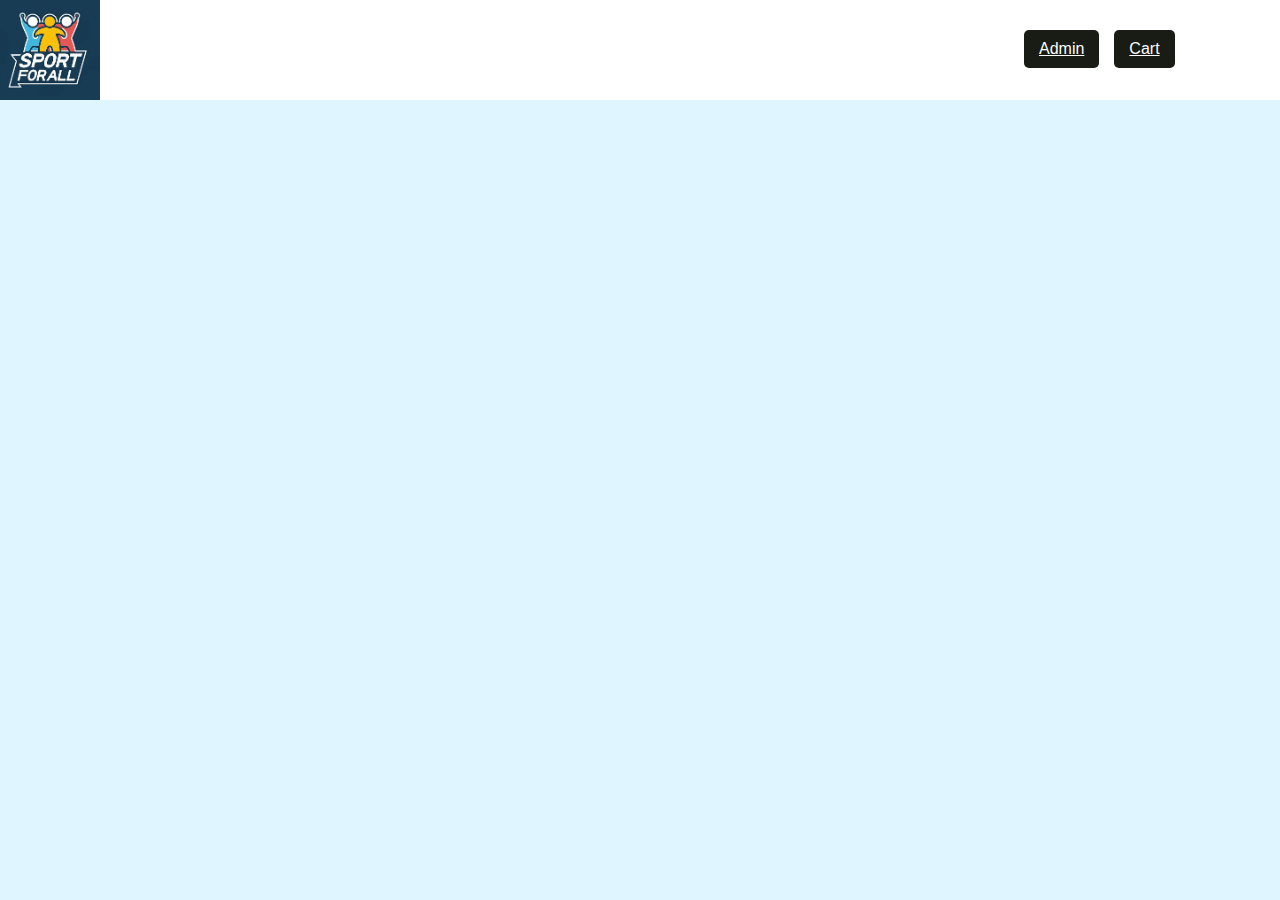
==== commit 267e0c56: "feat: create home page products container and admin page table body" ====
--- a/index.html
+++ b/index.html
@@ -14,6 +14,7 @@
         <a href="pages/admin.html"><i class="fa-solid fa-user-secret"></i> Admin</a>
         <a href="pages/cart.html"><i class="fa-solid fa-cart-shopping"></i> Cart</a>
     </div>
+
         <div class="navbar" >
         <div class="logo">
             <a href="index.html">
@@ -22,265 +23,12 @@
         </div>
 
     </div>
+    <div class="products">
     
-    <div class="products">
-        <div class="card">
-            <div class="info">
-                <div class="img">
-                    <img src="https://encrypted-tbn3.gstatic.com/shopping?q=tbn:ANd9GcTHc9OAeYUFdV2n4bK_bcLoB2YtdXym_64DWfJLAxMazco2gWk5mSMkcmxu7dyjx6CwqPwrkmta9Seb89J125dvIuwUQ9-D8kgcKWKlHDQrw6JHQgF5IjX1x_ihcXTYwyA-UyvZmXoCSg&usqp=CAc" alt="MingeChampionsLeague">
-                </div>
-                <div class="name">
-                    <h4>Minge Champions League 2024</h4>
-                </div>
-                <div class="price">150 lei</div>
-            </div>
-            <button class="add-to-cart">Adauga in cos!</button>
-        </div>
-        <div class="card">
-            <div class="info">
-                <div class="img">
-                    <img src="https://encrypted-tbn1.gstatic.com/shopping?q=tbn:ANd9GcTCDiq_pPuk4RDBWUK5THTN0XZs7AgtVrbpE52cq8kHBQlG0vQo59jM27LR2luW2p1e186ekmSGXDN9UvpTZCQl1Q-a7yQTKXH2SXuSzfCx2kdm0QlFlw8vXyTGZtZPD1bxTLA8yKKhb04&usqp=CAc" alt="MingeChampionsLeagueHandbal">
-                </div>
-                <div class="name">
-                    <h4>Minge Handbal EHF Champions League 2024</h4>
-                </div>
-                <div class="price">159 lei</div>
-            </div>
-            <button class="add-to-cart">Adauga in cos!</button>
-        </div>
-        <div class="card">
-            <div class="info">
-                <div class="img">
-                    <img src="https://encrypted-tbn2.gstatic.com/shopping?q=tbn:ANd9GcTfeISZlKNPhqa2_VUve4tXZ_6MWbLjfEXeeYt67xjLj2eAo6LDj3M_eiVOOfbKozsJ1CKcfL2HQ0jGxayGHWW3pNzKq7C_DJbk_r9s3qTTc-IxI9C9j9s9LzcZ_9PHG5oY53BRt9dL&usqp=CAc" alt="MingeRugbyAdidas">
-                </div>
-                <div class="name">
-                    <h4>Minge Rugby Adidas</h4>
-                </div>
-                <div class="price">182 lei</div>
-            </div>
-            <button class="add-to-cart">Adauga in cos!</button>
-        </div>
-        <div class="card">
-            <div class="info">
-                <div class="img">
-                    <img src="https://encrypted-tbn0.gstatic.com/shopping?q=tbn:ANd9GcSfmTuStSYm1KCmiht8j6oN5K0EemgBfdhWimyQyn35vm5q80gGAtSkJTpdWBzuvatHryVcqopIMXJFj47lFIbOGaP1F36cCbuz36IZ4PFDY0EJ740ZRBkHsIDQmzo75astMNQprTVtrvg&usqp=CAc" alt="MingeVolei">
-                </div>
-                <div class="name">
-                    <h4>Minge Volei Mikasa</h4>
-                </div>
-                <div class="price">350 lei</div>
-            </div>
-            <button class="add-to-cart">Adauga in cos!</button>
-        </div>
-        <div class="card">
-            <div class="info">
-                <div class="img">
-                    <img src="https://encrypted-tbn3.gstatic.com/shopping?q=tbn:ANd9GcSoXfYrcCBy56nlLwZkBFkdIagmcDZn50EfpdpUtpm6O2-JtFZ4tFu_KHnG_axbeAk-mu3R-fSqYk4AgwqmBnZyc6Zw2CsLr0NQsPKnEUR2rphca6HqtYvZrrND8Y5hOp5LVsRWg2g8UA&usqp=CAc" alt="MingeBasket">
-                </div>
-                <div class="name">
-                    <h4>Minge Basket Wilson</h4>
-                </div>
-                <div class="price">165 lei</div>
-            </div>
-            <button class="add-to-cart">Adauga in cos!</button>
-        </div>
-        <div class="card">
-            <div class="info">
-                <div class="img">
-                    <img src="https://encrypted-tbn1.gstatic.com/shopping?q=tbn:ANd9GcSOBK6xgZaKWlmNIfooC9XS060CnAKH8VNAux_AZdm9eqCwuBF-GjY7bFs92w88yBTbuTlT2UpOJf1vO0Hcyj0nyAEMd1wXbTE3bxOac3u29PitxK4Ihiqz_Sm4Y4zEfLBn8d2qlZRvHg&usqp=CAc" alt="RachetaTenis">
-                </div>
-                <div class="name">
-                    <h4>Racheta Tenis Wilson</h4>
-                </div>
-                <div class="price">800 lei</div>
-            </div>
-            <button class="add-to-cart">Adauga in cos!</button>
-        </div>
-        <div class="card">
-            <div class="info">
-                <div class="img">
-                    <img src="https://encrypted-tbn3.gstatic.com/shopping?q=tbn:ANd9GcTXu-1TRdDaz-sMuoMMBZDIaDJLnbIvmOJmT8-gLl-d7cpSOlWUGJQ3cGtTueKq9bc1FpPKb_4dWoXWMCmpMkU6iSSqq5RN6vq6FCNfMauXb5af1YgwuahKTdq33wc31GTdhHZGAxbV&usqp=CAc" alt="MingiTenis">
-                </div>
-                <div class="name">
-                    <h4>Mingi Tenis Slazengen The Wibledon </h4>
-                </div>
-                <div class="price">50 lei</div>
-            </div>
-            <button class="add-to-cart">Adauga in cos!</button>
-        </div>
-       
-                <div class="card">
-            <div class="info">
-                <div class="img">
-                    <img src="https://encrypted-tbn2.gstatic.com/shopping?q=tbn:ANd9GcTG4nhZ1SE4hl1Y7QvyskO0qugro_4By8o7W18WFGzAQlSEND55R5JeQGDAkUBpE6Zn2R3lX5HyGIePE-dAeELe4beW3brOopanFTau2kOERXI2StW25oialXiiMIBq&usqp=CAc" alt="PaleteTenis">
-                </div>
-                <div class="name">
-                    <h4>Palete Tenis de masa Butterfly</h4>
-                </div>
-                <div class="price">250 lei</div>
-            </div>
-            <button class="add-to-cart">Adauga in cos!</button>
-        </div>
-        <div class="card">
-            <div class="info">
-                <div class="img">
-                    <img src="https://encrypted-tbn2.gstatic.com/shopping?q=tbn:ANd9GcThMw8BXNajZWyil3dCY3R96eTHVtYiEP-HgxN93i75wTh4Ig3lj__G_bTbf9c6ayvJXwCrBzS4RXft96GWClfsECqHVReAWbSzyfLsrBNJo90WPiIPkhYr943PAvyniTEBmJTitX8&usqp=CAc" alt="MingiTenisMasa">
-                </div>
-                <div class="name">
-                    <h4>Mingi Tenis de Masa Joola</h4>
-                </div>
-                <div class="price">150 lei</div>
-            </div>
-            <button class="add-to-cart">Adauga in cos!</button>
-        </div>
-        <div class="card">
-            <div class="info">
-                <div class="img">
-                    <img src="https://encrypted-tbn0.gstatic.com/shopping?q=tbn:ANd9GcQDJlh-lEbsrqwdL3WGCUIAfRGctr4U2MUh1nh7fyGG_IHBBZ6yjYfvfRKKZHGYpIAGM_Q69j2WITx_3rHYaSz3DiZmqJ7nblOA9TkZEWIYDIWsKwAZGXi0VcAPIUUgtxA2ViZqgSDDfQ&usqp=CAc" alt="MasaDeTenis">
-                </div>
-                <div class="name">
-                    <h4>Masa de Tenis Alutus</h4>
-                </div>
-                <div class="price">900 lei</div>
-            </div>
-            <button class="add-to-cart">Adauga in cos!</button>
-        </div>
-        <div class="card">
-            <div class="info">
-                <div class="img">
-                    <img src="https://encrypted-tbn0.gstatic.com/shopping?q=tbn:ANd9GcS-Jcka4TOTQHpi-yJ_otjQJpWoIh5HkXPFPKpGAvNI2VRY5gFuok91ScyMGbhLzA0AMhmcX1TzRol2Wo44JeZVHteISPxWJKS4o-_X0sUmJO9m-xN-HE-RrFJLnVqkhS-lunT3oXBdSUU&usqp=CAc" alt="PaleteBadminton">
-                </div>
-                <div class="name">
-                    <h4>Set Rachete Speed Badminton</h4>
-                </div>
-                <div class="price">200 lei</div>
-            </div>
-            <button class="add-to-cart">Adauga in cos!</button>
-        </div>
-        <div class="card">
-            <div class="info">
-                <div class="img">
-                    <img src="https://encrypted-tbn3.gstatic.com/shopping?q=tbn:ANd9GcTWEUHJGimail3fDMl-UZhZJ4yoEJJH1DAl_nmJGORhYWLmZXpo5cG9xS08PEy9M1qIhN0Gite9hopO6K_P_BRQ7OgAFShpbbN_xkfgu-0mU5jZ1yLJUjMRrJMlmKuTT4EGrhHWtQ&usqp=CAc" alt="FluturasiDeBadminton">
-                </div>
-                <div class="name">
-                    <h4>Fluturasi de Badminton Wilson</h4>
-                </div>
-                <div class="price">235 lei</div>
-            </div>
-            <button class="add-to-cart">Adauga in cos!</button>
-        </div>
-        <div class="card">
-            <div class="info">
-                <div class="img">
-                    <img src="https://encrypted-tbn0.gstatic.com/shopping?q=tbn:ANd9GcQsovNCEb2XQkBQEKOZkc5K5N03HaSCApNmttqFrWhyWbZmre71ZV9YlsmnacL3qAsihSssAExeqqu_h-ys3D0bC7ymaUhhQYs-er2nUKCXCUfr_hzafaopUiDy-QNHsSxmPe7yGXw&usqp=CAc" alt="MasaBiliard">
-                </div>
-                <div class="name">
-                    <h4>Masa de biliard Vevor</h4>
-                </div>
-                <div class="price">1500 lei</div>
-            </div>
-            <button class="add-to-cart">Adauga in cos!</button>
-        </div>
-        <div class="card">
-            <div class="info">
-                <div class="img">
-                    <img src="https://encrypted-tbn2.gstatic.com/shopping?q=tbn:ANd9GcQj54zr-IEkzwUoho_Isdr9KSqK-9XlXLnv8IrmTZ5k8ZWPi2gP5uglBjc2yRjsaJqqXKqZIe-dmsOTeGiuIJsrzIf53mA71vOrRCpyQyuIteJQhPfvb3fFH5ARxuhEX91knR_jZ6W82A&usqp=CAc" alt="SetDeBileBiliard">
-                </div>
-                <div class="name">
-                    <h4>Set de bile biliard</h4>
-                </div>
-                <div class="price">109 lei</div>
-            </div>
-            <button class="add-to-cart">Adauga in cos!</button>
-        </div>
-        <div class="card">
-            <div class="info">
-                <div class="img">
-                    <img src="https://encrypted-tbn3.gstatic.com/shopping?q=tbn:ANd9GcRo_biQnVWk5qvbC1SlRjPosF922OrK2jBA4WUmcBe2AJeLyYlw5N3s_NDKwIDPNfsuYkkGYow6NHTYQDw3Pr9EGST_MlqTUkws3hFAYNdv7pNNReHaKywWL5FC3o22&usqp=CAc" alt="OchelariInot">
-                </div>
-                <div class="name">
-                    <h4>Ochelari de inot Speedo fastskin hyper elite</h4>
-                </div>
-                <div class="price">270 lei</div>
-            </div>
-            <button class="add-to-cart">Adauga in cos!</button>
-        </div>
-        <div class="card">
-            <div class="info">
-                <div class="img">
-                    <img src="https://encrypted-tbn2.gstatic.com/shopping?q=tbn:ANd9GcSLDJ5YKnSyVE_RbEdA5WpTvE_PthBWZfjWjMQitOCPdMPCN-NB66dg7ThBtDllE4k59HXIXdMWCRgRWUfnGI0gHOzMZ8ATMN2iq-T5rOqcZ2N5RV3wrauY3A65S5htUM4I9UM10Gvlnpo&usqp=CAc" alt="CascaDeInot">
-                </div>
-                <div class="name">
-                    <h4>Casca de inot din neopren hiko</h4>
-                </div>
-                <div class="price">125 lei</div>
-            </div>
-            <button class="add-to-cart">Adauga in cos!</button>
-        </div>
-        <div class="card">
-            <div class="info">
-                <div class="img">
-                    <img src="https://encrypted-tbn0.gstatic.com/shopping?q=tbn:ANd9GcSOO_FIScMdjmpZBEMsij8rHZuhuMZd7mIFHgJzBNmPSbHVPObCgfKParhfWl3Xde8O1SQQjhemtPgl9s8IyV2ENxAS-i-Fh8lT8XRK4QzmvhigwyspuSIp3uUlZOVI&usqp=CAc" alt="CascaBicicleta">
-                </div>
-                <div class="name">
-                    <h4>Casca Full Face MTB</h4>
-                </div>
-                <div class="price">189 lei</div>
-            </div>
-            <button class="add-to-cart">Adauga in cos!</button>
-        </div>
-        <div class="card">
-            <div class="info">
-                <div class="img">
-                    <img src="https://encrypted-tbn0.gstatic.com/shopping?q=tbn:ANd9GcSa7fcxL5xuj3rAknOqxfT6K7hRyib8hUPnRRnrtS_EK-gHlUKvtyQZKFK_cPkFICh7Zer2YUPvJNcoocaqB3dIdHc3eYAx5RrJ7pymQA1LWSeaoM3fTwECh2iTbDsxRC5FZu2AQsYd2ak&usqp=CAc" alt="SetProtectieBicicleta">
-                </div>
-                <div class="name">
-                    <h4>Set Protectie Bicicleta Heavy Duty Triple</h4>
-                </div>
-                <div class="price">175 lei</div>
-            </div>
-            <button class="add-to-cart">Adauga in cos!</button>
-        </div>
-        <div class="card">
-            <div class="info">
-                <div class="img">
-                    <img src="https://encrypted-tbn2.gstatic.com/shopping?q=tbn:ANd9GcQvtFDUNyqbIMUXTCe4n2KZjko5odqlQLky_0N17k554kO5XiTit1c1gqiJZkcz1w_gKRIQUlry_dJFvyfsKGTH-73jQm5OtXqGk3aOuxiccCiQIJ4zEy8_0iipzghtniq3uoMwf9RX95Q&usqp=CAc" alt="SetGantere">
-                </div>
-                <div class="name">
-                    <h4>Set Gantere Reglabile</h4>
-                </div>
-                <div class="price">150 lei</div>
-            </div>
-            <button class="add-to-cart">Adauga in cos!</button>
-        </div>
-        <div class="card">
-            <div class="info">
-                <div class="img">
-                    <img src="https://encrypted-tbn2.gstatic.com/shopping?q=tbn:ANd9GcQke7YBl3PVPdKesXg_e-XM2-E8OtnPC82_iuykhcynPawkH_svNwdCHs720qQ2OwrdBCC4q5KMUBovW2TZVZbwYpfoTw3KGQBvDZCj8NOJyIIsyYG0i7oxt5lq18CbsTqkx87pAHvVd2U&usqp=CAc" alt="BaraTractiuni">
-                </div>
-                <div class="name">
-                    <h4>Bara Tractiuni Montare Perete</h4>
-                </div>
-                <div class="price">200 lei</div>
-            </div>
-            <button class="add-to-cart">Adauga in cos!</button>
-        </div>
-        <div class="card">
-            <div class="info">
-                <div class="img">
-                    <img src="https://encrypted-tbn3.gstatic.com/shopping?q=tbn:ANd9GcSX4vZJ3kIvEm758xXs2Nyd9WJQhy3-jwvEo0vdedJ_q9WN_wuKtIBWkJhJ3f7JQJ1tI6meBGo2xIOjy5LkrMZpNqlkOqxmE3GJlKmhP-DC4Z6hj4H1Et4iWeXQuLaJEgo_kUzhFxg&usqp=CAc" alt="BandaDeAlergat">
-                </div>
-                <div class="name">
-                    <h4>Banda De Alergat Electrica BodyFit</h4>
-                </div>
-                <div class="price">1800 lei</div>
-            </div>
-            <button class="add-to-cart">Adauga in cos!</button>
-        </div>
-    </div>
-    </div>
+ 
 </div>
 
    </div>
+   <script src="index.js"></script>
 </body>
 </html>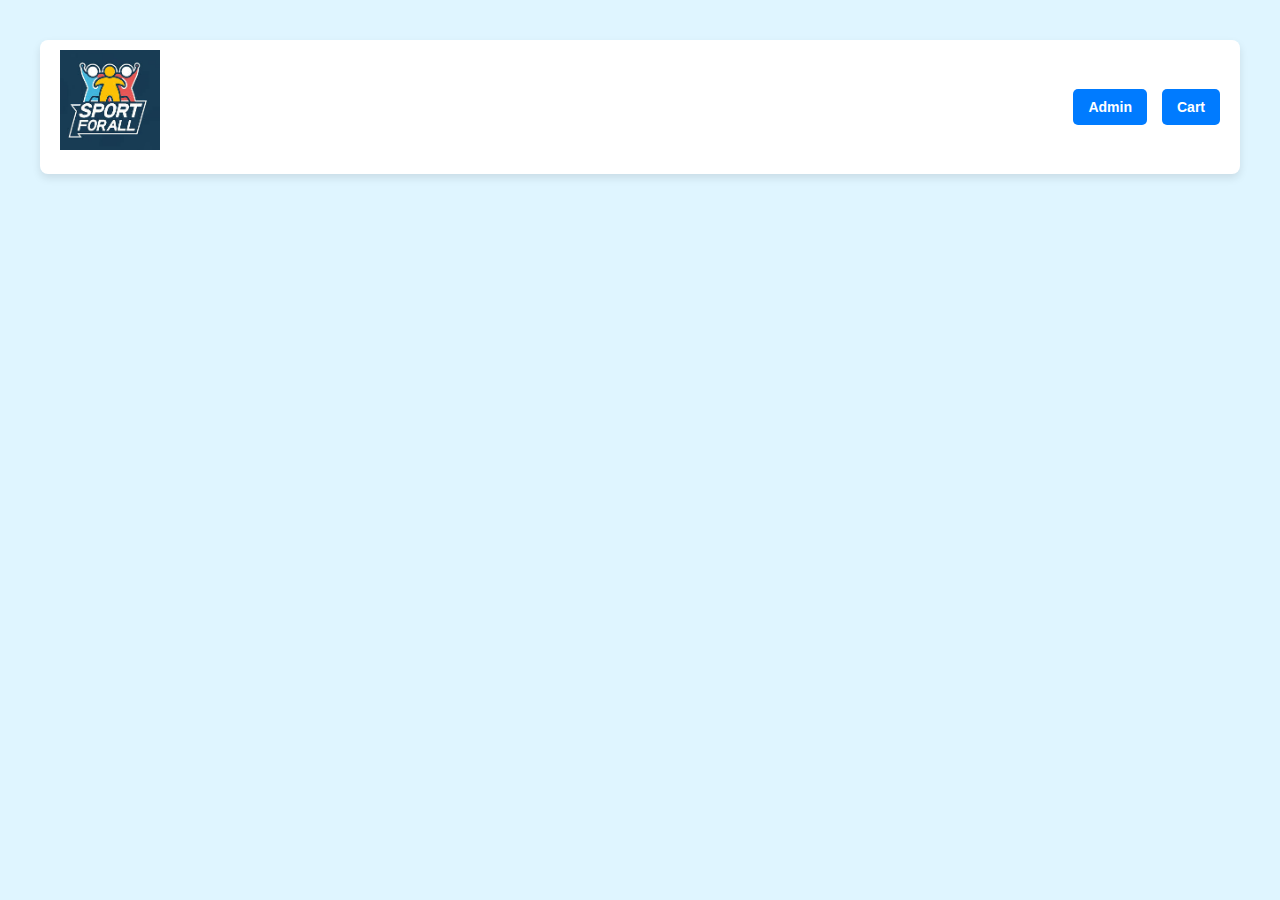
==== commit d9cb7324: "stilizare" ====
--- a/index.html
+++ b/index.html
@@ -2,33 +2,29 @@
 <html lang="en">
 <head>
     <meta charset="UTF-8">
-    <meta name="viewport" content="width=h1, initial-scale=1.0">
+    <meta name="viewport" content="width=device-width, initial-scale=1.0">
     <link rel="shortcut icon" href="[data-uri]">
     <title>SportForAll</title>
     <link rel="stylesheet" href="https://cdnjs.cloudflare.com/ajax/libs/font-awesome/6.6.0/css/all.min.css" integrity="sha512-Kc323vGBEqzTmouAECnVceyQqyqdsSiqLQISBL29aUW4U/M7pSPA/gEUZQqv1cwx4OnYxTxve5UMg5GT6L4JJg==" crossorigin="anonymous" referrerpolicy="no-referrer" />
     <link rel="stylesheet" href="CSS/style.css">
 </head>
 <body>
-   <div class="container">
-    <div class="nav-links">
-        <a href="pages/admin.html"><i class="fa-solid fa-user-secret"></i> Admin</a>
-        <a href="pages/cart.html"><i class="fa-solid fa-cart-shopping"></i> Cart</a>
+    <div class="container"> 
+        <div class="navbar">
+            <div class="logo">
+                <a href="index.html">
+                    <img src="[data-uri]" alt="Logo" width="100px">
+                </a>
+            </div>
+            <div class="nav-links">
+                <a href="pages/admin.html"><i class="fa-solid fa-user-secret"></i> Admin</a>
+                <a href="pages/cart.html"><i class="fa-solid fa-cart-shopping"></i> Cart</a>
+            </div>
+        </div>
+        <div class="products">
+            <!-- Produsele tale -->
+        </div>
     </div>
-
-        <div class="navbar" >
-        <div class="logo">
-            <a href="index.html">
-                <img src="[data-uri]" alt="Logo" width="100px">
-            </a>
-        </div>
-
-    </div>
-    <div class="products">
-    
- 
-</div>
-
-   </div>
-   <script src="index.js"></script>
+    <script type="module" src="index.js"></script>
 </body>
 </html>--- a/CSS/style.css
+++ b/CSS/style.css
@@ -1,98 +1,127 @@
-:root{
+:root {
     --primary-color: #DFF5FF;
-    --dark-color: #181C14;
+    --blue:  #007bff;
 }
 
-*{
+* {
     margin: 0;
     padding: 0;
+    box-sizing: border-box;
 }
-body{
-    font-family:Arial, Helvetica, sans-serif;
+
+body {
+    font-family: Arial, Helvetica, sans-serif;
     background-color: var(--primary-color);
 }
 
+/* Navbar */
+.navbar {
+    max-width: 1200px;
+    width: 100%;
+    margin: 20px auto; /* Centrare pe pagină */
+    background-color: white;
+    display: flex;
+    justify-content: space-between; /* Spațiu între logo și linkuri */
+    align-items: center; /* Aliniază elementele pe verticală */
+    padding: 10px 20px;
+    box-shadow: 0px 4px 8px rgba(0, 0, 0, 0.1);
+    border-radius: 8px;
+}
+
+.logo img {
+    max-height: 120px; /* Ajustează dimensiunea înălțimii logo-ului */
+    object-fit: contain; /* Păstrează proporțiile imaginii */
+    margin-bottom: 10px; /* Adaugă puțin spațiu dedesubt, dacă este nevoie */
+}
 
 .nav-links {
-    position:absolute;
-    left:80vw;
     display: flex;
-    justify-content: flex-end;
+    gap: 15px; /* Spațiu între butoane */
     align-items: center;
-    gap: 15px;
-    top:30px;
 }
 
-.navbar
-{
-    height:100px;
-    width:100vw;
-    background-color: white;
-}
 .nav-links a {
-    background-color: var(--dark-color);
-    
+    background-color: var(--blue);
     color: white;
     padding: 10px 15px;
     border-radius: 5px;
-    transition: background-color 0.3s ease;
+    text-decoration: none;
+    font-size: 14px;
+    font-weight: bold;
+    transition: background-color 0.3s ease, transform 0.3s ease;
 }
+
 .nav-links a:hover {
-    background-color: #333;
+    background-color:  #0056b3;
+    transform: scale(1.05); /* Efect de hover */
 }
-header {
-    display: flex;
-    justify-content: space-between;
-    align-items: center;
-    padding: 15px 30px;
-    background-color: var(--primary-color);
+
+/* Secțiunea Produse */
+.products {
+    max-width: 1200px;
+    margin: 20px auto;
+    display: grid;
+    grid-template-columns: repeat(auto-fit, minmax(200px, 1fr));
+    gap: 20px;
 }
-header img {
-    max-height: 50px;
-}
+
 .card {
     background-color: white;
-    height: auto;
-    width: auto;
+    width: 200px;
     border: 1px solid lightgray;
     padding: 20px;
     display: flex;
     flex-direction: column;
-    justify-content: center;
+    justify-content: space-between;
     align-items: center;
     text-align: center;
     box-shadow: 0 4px 8px rgba(0, 0, 0, 0.1);
     transition: transform 0.3s ease, box-shadow 0.3s ease;
-   margin-top: 10px;
-   margin-bottom: 10px;
+    min-height: 350px;
 }
+
 .card:hover {
     transform: translateY(-5px);
     box-shadow: 0 6px 12px rgba(0, 0, 0, 0.2);
 }
+
 .card img {
-    width: auto;
-    height: auto;
+    width: 150px;
+    height: 150px;
+    object-fit: contain;
     margin-bottom: 10px;
 }
-.card h2, .card p {
+
+.card h2 {
+    font-size: 16px;
     margin: 10px 0;
+    text-align: center;
+}
+
+.card p {
+    font-size: 14px;
+    margin: 5px 0;
+    text-align: center;
 }
 
 .card button {
     width: 100%;
     color: white;
-    background-color: black;
+    background-color:var(--blue);
     padding: 10px;
     text-transform: uppercase;
     border: none;
     cursor: pointer;
-}
-.products
-{
-    width:100vw;
-    display: grid;
-    grid-template-columns: repeat(auto-fit,minmax(150px,200px));
-    justify-content: space-evenly;
+    margin-top: auto;
 }
 
+/* Efect de hover pe butoane */
+.card button:hover {
+    background-color: #0056b3;
+    transform: scale(1.05);
+}
+
+/* Alte stiluri */
+.container {
+    padding: 20px;
+}
